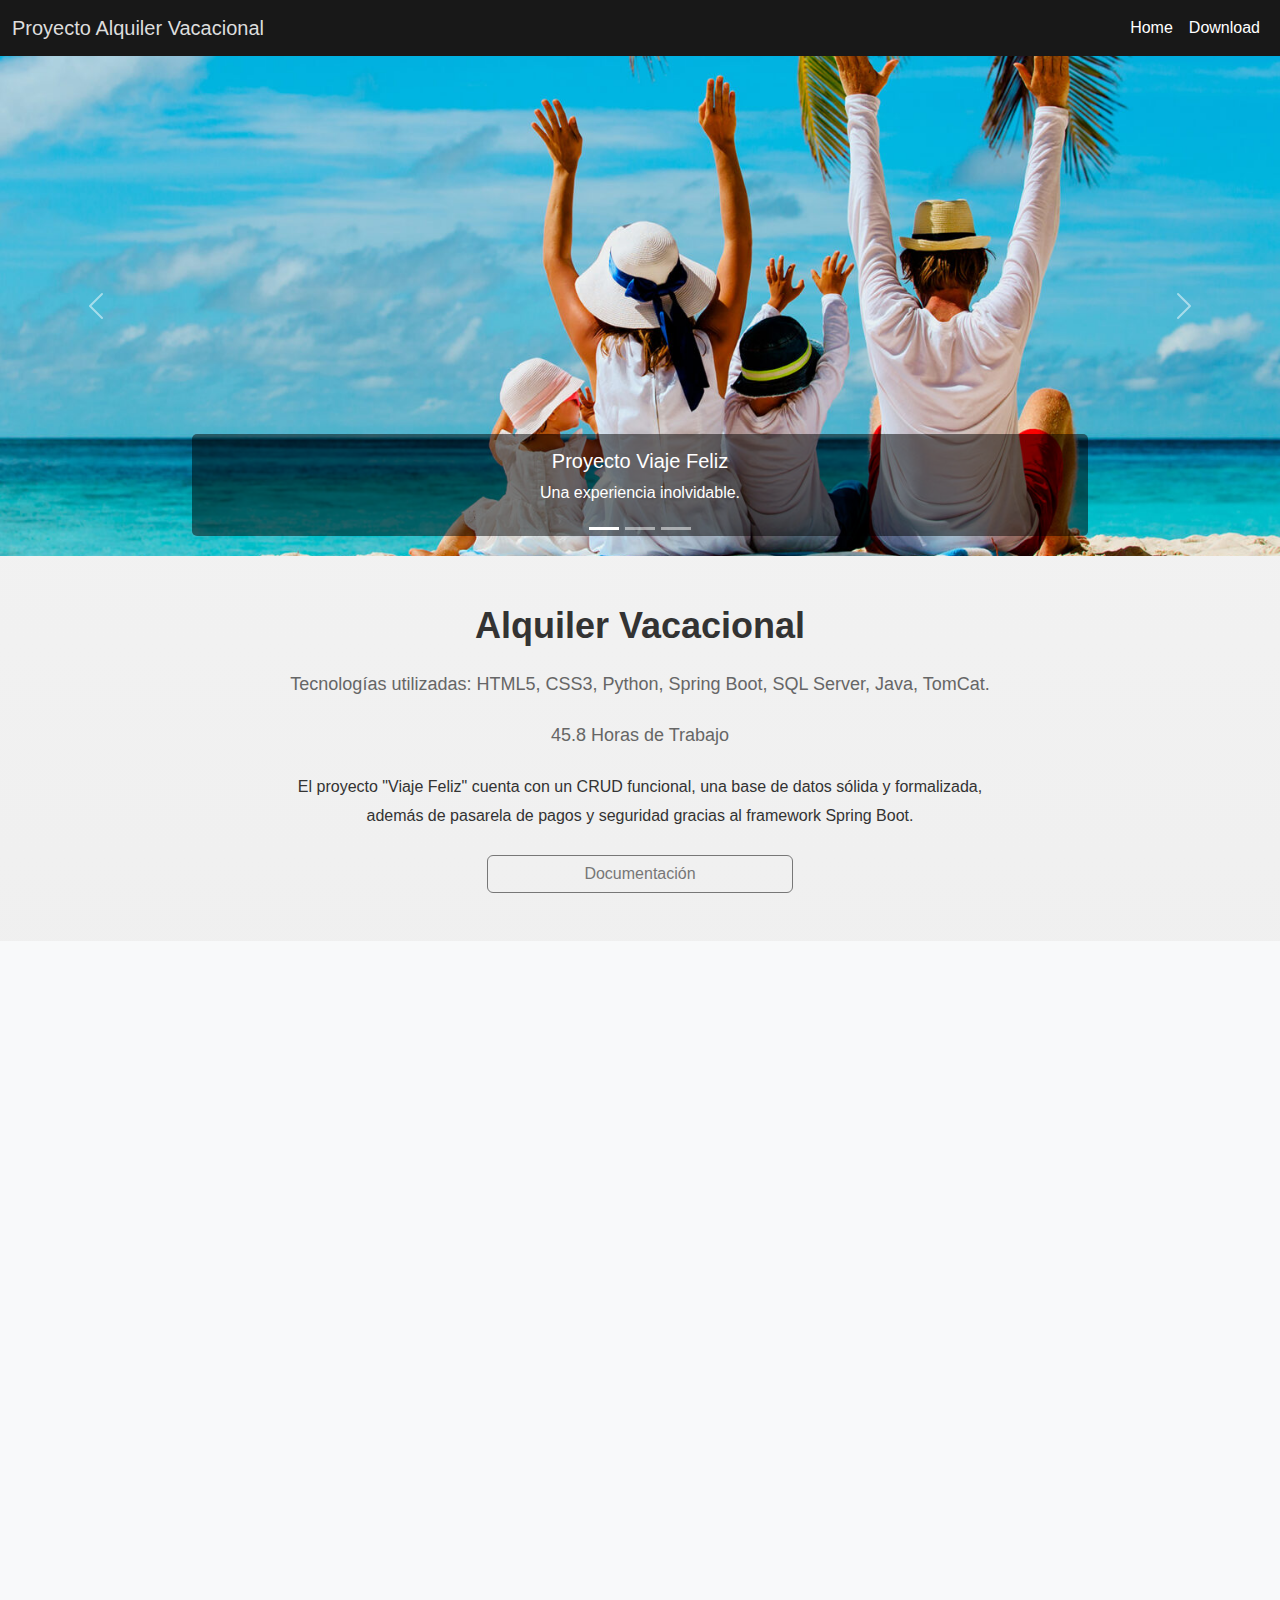
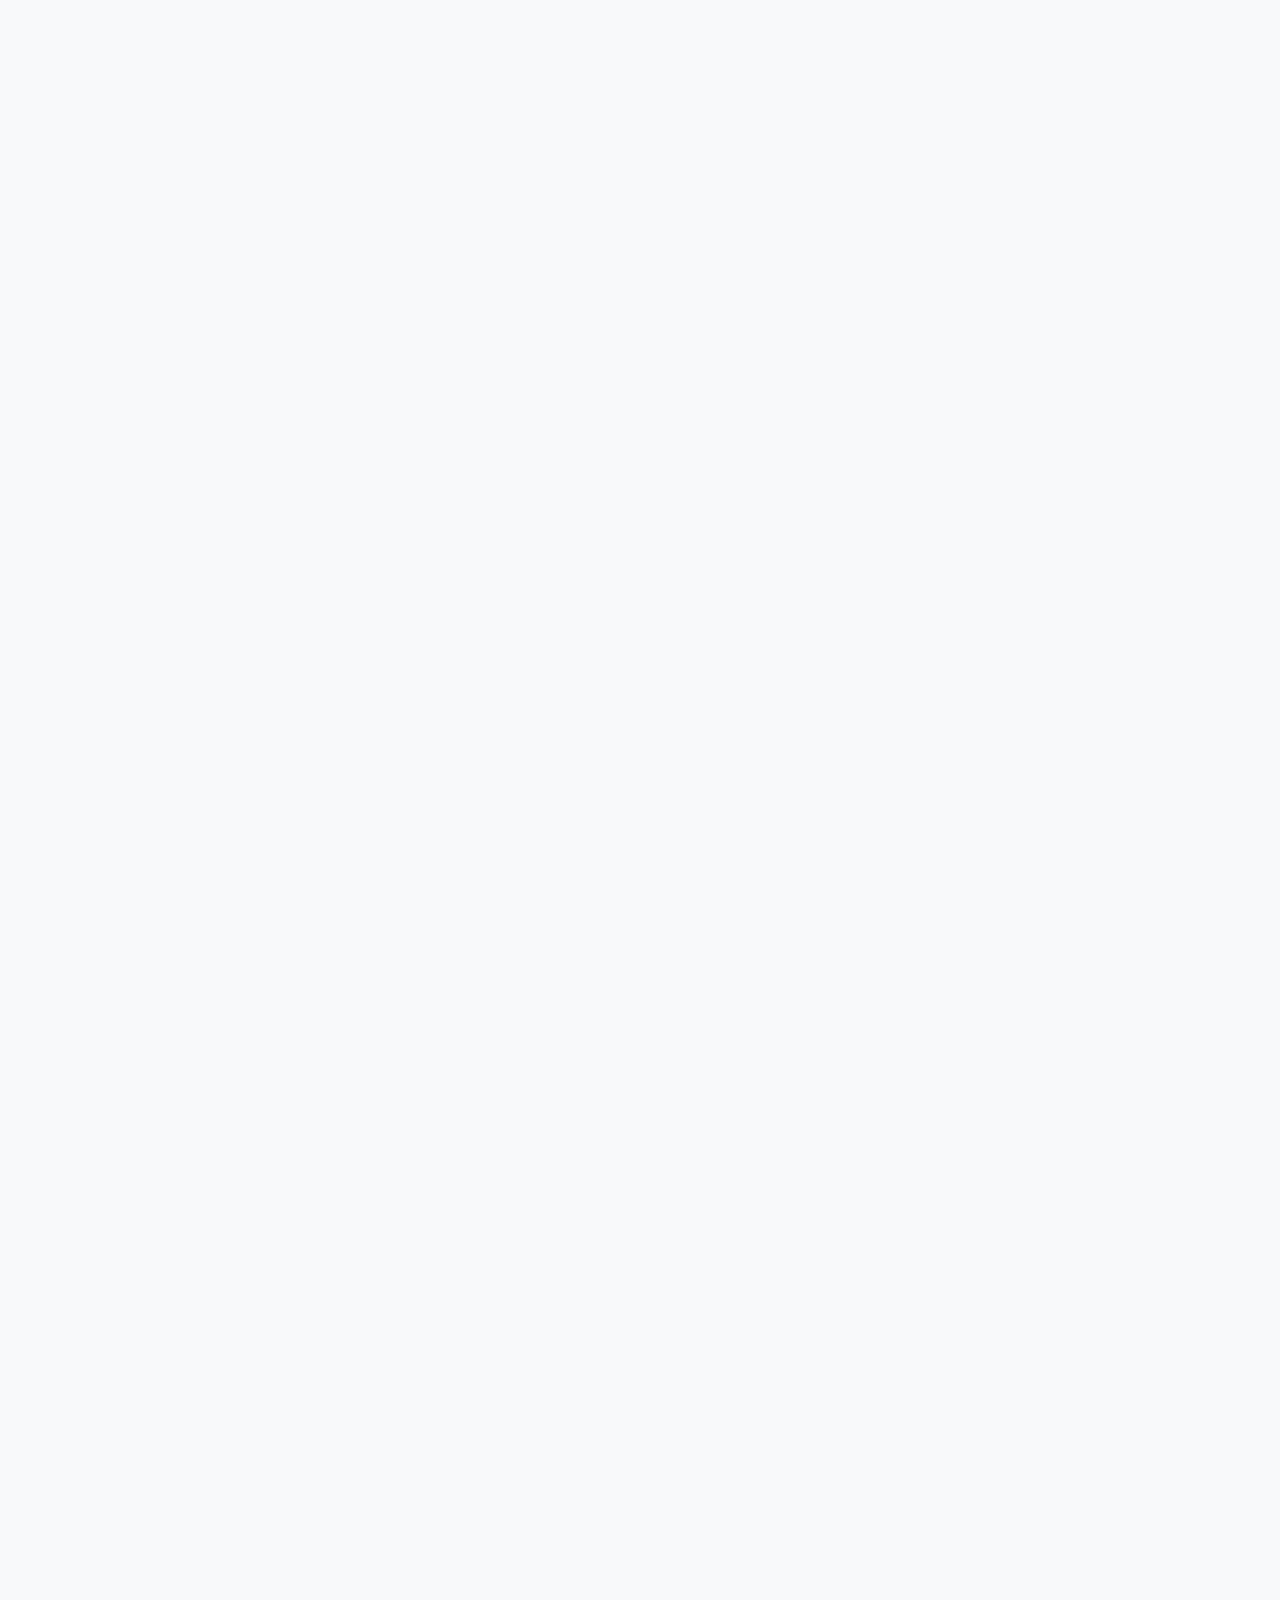
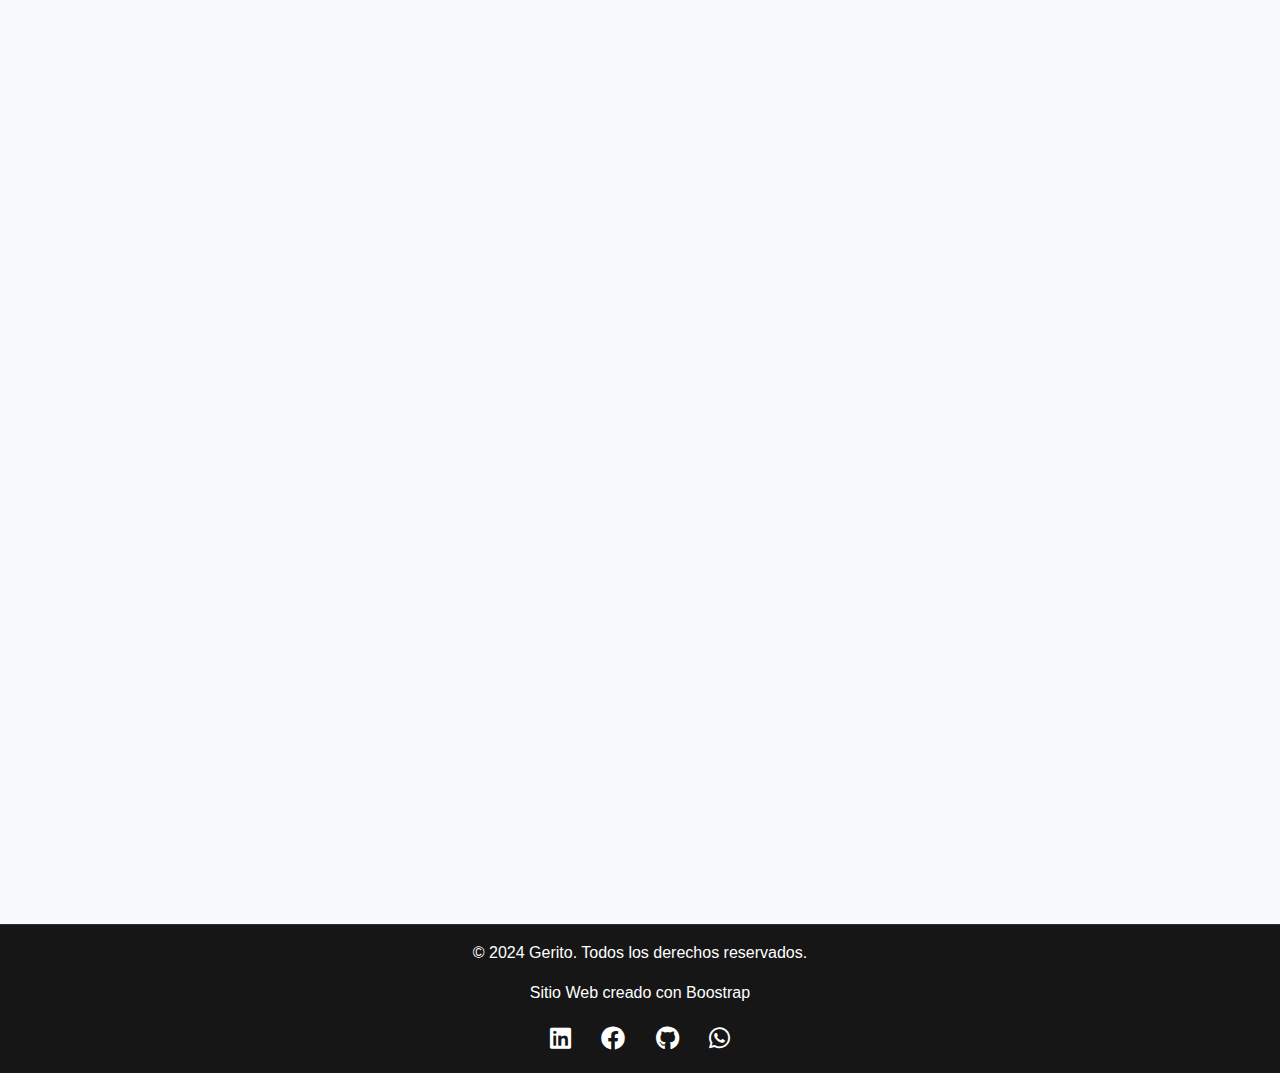
==== templates/proyecto.html @ 82debd4b "Actualziacion grande" ====
<!DOCTYPE html>
<html lang="es">
<head>
    <meta charset="UTF-8">
    <meta name="viewport" content="width=device-width, initial-scale=1.0">
    <title>Descripción del Proyecto</title>
    <link rel="icon" href="img_templates/icono.png" type="image/x-icon">
    <!-- Bootstrap CSS -->
    <link href="https://cdnjs.cloudflare.com/ajax/libs/font-awesome/6.0.0-beta3/css/all.min.css" rel="stylesheet">
    <link href="https://cdn.jsdelivr.net/npm/bootstrap@5.3.3/dist/css/bootstrap.min.css" rel="stylesheet">
    <link rel="stylesheet" href="css_templates/styles_proyectos.css">
</head>
<body class="d-flex flex-column min-vh-100">

    <!-- Navegador de los templates -->
    <nav class="navbar navbar-expand-lg">
        <div class="container-fluid">
            <a class="navbar-brand" href="#carouselExample">Proyecto Alquiler Vacacional</a>
            <button class="navbar-toggler" type="button" data-bs-toggle="collapse" data-bs-target="#navbarNav" aria-controls="navbarNav" aria-expanded="false" aria-label="Toggle navigation">
                <span class="navbar-toggler-icon"></span>
            </button>
            <div class="collapse navbar-collapse" id="navbarNav">
                <ul class="navbar-nav ms-auto">
                    <li class="nav-item">
                        <a class="nav-link active" aria-current="page" href="/GeritoRepo.github.io/">Home</a>
                    </li>
                    <li class="nav-item">
                        <a class="nav-link active" href="#Download">Download</a>
                    </li>
                </ul>
            </div>
        </div>
    </nav>

    <!-- Carrusel de Fotos -->
    <div id="carouselExample" class="carousel slide fade-in" data-bs-ride="carousel">
        <div class="carousel-indicators">
            <button type="button" data-bs-target="#carouselExample" data-bs-slide-to="0" class="active" aria-current="true" aria-label="Slide 1"></button>
            <button type="button" data-bs-target="#carouselExample" data-bs-slide-to="1" aria-label="Slide 2"></button>
            <button type="button" data-bs-target="#carouselExample" data-bs-slide-to="2" aria-label="Slide 3"></button>
        </div>
        <div class="carousel-inner">
            <div class="carousel-item active">
                <img src="img_templates/vacaciones-1536x863.jpg" class="d-block w-100" alt="Slide 1">
                <div class="carousel-caption d-none d-md-block">
                    <h5>Proyecto Viaje Feliz</h5>
                    <p>Una experiencia inolvidable.</p>
                </div>
            </div>
            <div class="carousel-item">
                <img src="img_templates/vacaiones.jpg" class="d-block w-100" alt="Slide 2">
                <div class="carousel-caption d-none d-md-block">
                    <h5>Alquiler Vacacional</h5>
                    <p>Disfruta de tus vacaciones en el mejor lugar.</p>
                </div>
            </div>
            <div class="carousel-item">
                <img src="img_templates/casa.jpg" class="d-block w-100" alt="Slide 3">
                <div class="carousel-caption d-none d-md-block">
                    <h5>Tecnología de Vanguardia</h5>
                    <p>Implementamos las mejores tecnologías para tu comodidad.</p>
                </div>
            </div>
        </div>
        <button class="carousel-control-prev" type="button" data-bs-target="#carouselExample" data-bs-slide="prev">
            <span class="carousel-control-prev-icon" aria-hidden="true"></span>
            <span class="visually-hidden">Previous</span>
        </button>
        <button class="carousel-control-next" type="button" data-bs-target="#carouselExample" data-bs-slide="next">
            <span class="carousel-control-next-icon" aria-hidden="true"></span>
            <span class="visually-hidden">Next</span>
        </button>
    </div>

    <!-- Contenido del Proyecto -->
    <section id="project" class="project-section py-5">
        <div class="container">
            <div class="row">
                <div class="col-lg-8 mx-auto text-center">
                    <h2 class="section-heading project-title mb-4">Alquiler Vacacional</h2>
                    <p class="project-info mb-4">Tecnologías utilizadas: HTML5, CSS3, Python, Spring Boot, SQL Server, Java, TomCat.</p>
                    <p class="project-info mb-4">45.8 Horas de Trabajo</p>
                    <p class="project-description mb-4">El proyecto "Viaje Feliz" cuenta con un CRUD funcional, una base de datos sólida y formalizada, además de pasarela de pagos y seguridad gracias al framework Spring Boot.</p>
                    
                    <div class="vstack gap-2 col-md-5 mx-auto">
                        <a id="Download" href="documentacion.pdf" class="btn btn-outline-secondary">Documentación</a> 
                    </div>
                </div>
            </div>
        </div>
    </section>
<!-- Sección CRUD -->
<section id="crud" class="crud-section py-5 bg-light">
    <div class="container">
        <h2 class="text-center mb-2 fade-in">Vista Administrador - CRUD</h2>
        <div class="row row-cols-1 row-cols-md-2 g-2 fade-in">
            <div class="col">
                <div class="card h-100">
                    <img src="img_templates/vista-admin.png" class="card-img-top" alt="CRUD Image 1">
                    <div class="card-body">
                        <h5 class="card-title">CRUD - Administración de Ventas</h5>
                        <p class="card-text">Panel para la administración de las ventas realizadas por los usuarios.</p>
                    </div>
                </div>
            </div>
            <div class="col">
                <div class="card h-100">
                    <img src="img_templates/usuarios.png" class="card-img-top" alt="CRUD Image 2">
                    <div class="card-body">
                        <h5 class="card-title">CRUD - Registro de Usuarios</h5>
                        <p class="card-text">Pantalla de registro de usuarios con validaciones completas.</p>
                    </div>
                </div>
            </div>
            <div class="col">
                <div class="card h-100">
                    <img src="img_templates/editar-usuario.png" class="card-img-top" alt="CRUD Image 3">
                    <div class="card-body">
                        <h5 class="card-title">CRUD - Gestión de Productos</h5>
                        <p class="card-text">Interfaz para la gestión completa de productos en el sistema.</p>
                    </div>
                </div>
            </div>
            <div class="col">
                <div class="card h-100">
                    <img src="img_templates/gestion-reserva.png" class="card-img-top" alt="CRUD Image 4">
                    <div class="card-body">
                        <h5 class="card-title">CRUD - Administración de Ventas</h5>
                        <p class="card-text">Panel para la administración de las ventas realizadas por los usuarios.</p>
                    </div>
                </div>
            </div>
            <div class="col">
                <div class="card h-100">
                    <img src="img_templates/reserva-editar.png" class="card-img-top" alt="CRUD Image 5">
                    <div class="card-body">
                        <h5 class="card-title">CRUD - Administración de Ventas</h5>
                        <p class="card-text">Panel para la administración de las ventas realizadas por los usuarios.</p>
                    </div>
                </div>
            </div>
            <div class="col">
                <div class="card h-100">
                    <img src="img_templates/gestion-propiedades.png" class="card-img-top" alt="CRUD Image 6">
                    <div class="card-body">
                        <h5 class="card-title">CRUD - Administración de Ventas</h5>
                        <p class="card-text">Panel para la administración de las ventas realizadas por los usuarios.</p>
                    </div>
                </div>
            </div>
            <div class="col">
                <div class="card h-100">
                    <img src="img_templates/editar-propiedad.png" class="card-img-top" alt="CRUD Image 7">
                    <div class="card-body">
                        <h5 class="card-title">CRUD - Administración de Ventas</h5>
                        <p class="card-text">Panel para la administración de las ventas realizadas por los usuarios.</p>
                    </div>
                </div>
            </div>
            <div class="col">
                <div class="card h-100">
                    <img src="img_templates/añadir-propiedad.png" class="card-img-top" alt="CRUD Image 8">
                    <div class="card-body">
                        <h5 class="card-title">CRUD - Administración de Ventas</h5>
                        <p class="card-text">Panel para la administración de las ventas realizadas por los usuarios.</p>
                    </div>
                </div>
            </div>
        </div>
    </div>
</section>
<!-- Sección CRUD -->
<section id="crud" class="crud-section py-5 bg-light">
    <div class="container">
        <h2 class="text-center mb-2 fade-in">Vista Cliente - Usuario</h2>
        <div class="row row-cols-1 row-cols-md-2 g-2 fade-in">
            <div class="col">
                <div class="card h-100">
                    <img src="img_templates/vista-usuario.png" class="card-img-top" alt="CRUD Image 1">
                    <div class="card-body">
                        <h5 class="card-title">CRUD - Administración de Ventas</h5>
                        <p class="card-text">Panel para la administración de las ventas realizadas por los usuarios.</p>
                    </div>
                </div>
            </div>
            <div class="col">
                <div class="card h-100">
                    <img src="img_templates/reserva-usuario.png" class="card-img-top" alt="CRUD Image 2">
                    <div class="card-body">
                        <h5 class="card-title">CRUD - Registro de Usuarios</h5>
                        <p class="card-text">Pantalla de registro de usuarios con validaciones completas.</p>
                    </div>
                </div>
            </div>
            <div class="col">
                <div class="card h-100">
                    <img src="img_templates/pasarela.png" class="card-img-top" alt="CRUD Image 3">
                    <div class="card-body">
                        <h5 class="card-title">CRUD - Gestión de Productos</h5>
                        <p class="card-text">Interfaz para la gestión completa de productos en el sistema.</p>
                    </div>
                </div>
            </div>
            <div class="col">
                <div class="card h-100">
                    <img src="img_templates/usuario-reserva.png" class="card-img-top" alt="CRUD Image 4">
                    <div class="card-body">
                        <h5 class="card-title">CRUD - Administración de Ventas</h5>
                        <p class="card-text">Panel para la administración de las ventas realizadas por los usuarios.</p>
                    </div>
                </div>
            </div>
            
        </div>
    </div>
</section>
    <!-- Sección SQL --><section id="sql" class="sql-section py-5 bg-light">
    <div class="container">
        <h2 class="text-center mb-4 fade-in">Base de Datos SQL</h2>
        <div class="row row-cols-1 row-cols-md-2 g-4 fade-in">
            <div class="col">
                <div class="card h-100">
                    <img src="img_templates/bd.png" class="card-img-top" alt="SQL Image 1">
                    <div class="card card-body mt-3">
                        <h5 class="card-title">Base de Datos SQL - Mdelo Relacional Normalizado</h5>
                        
                    </div>
                </div>
            </div>
            <div class="col">
                <div class="card h-100">
                    <img src="img_templates/weork.png" class="card-img-top" alt="SQL Image 2">
                    <div class="card card-body mt-3">
                        <h5 class="card-title">Base de Datos SQL - Tablas SQL Workbench</h5>
                       
                    </div>
                </div>
            </div>
        </div>
    </div>
</section>


    <!-- Footer -->
    <footer class="footer mt-auto py-3">
        <div class="container">
            <p>&copy; 2024 Gerito. Todos los derechos reservados.</p>
            <p>Sitio Web creado con Boostrap</p>
            <div class="social-links mt-3">
                <a href="https://www.linkedin.com/in/geronimo-alarcon-garcia-09b871312/" class="text-white me-3"><i class="fab fa-linkedin"></i></a>
                <a href="https://www.facebook.com/profile.php?id=100077041965141" class="text-white me-3"><i class="fab fa-facebook"></i></a>
                <a href="https://github.com/GeritoJavita" class="text-white me-3"><i class="fab fa-github"></i></a>
                <a href="https://wa.me/+573136552604" class="text-white"><i class="fab fa-whatsapp"></i></a>
            </div>
        </div>
    </footer>
    <script src="scripts/script.js"></script>
    <!-- Bootstrap JS y Popper.js (requerido para los componentes de Bootstrap) -->
    <script src="https://cdn.jsdelivr.net/npm/bootstrap@5.3.3/dist/js/bootstrap.bundle.min.js" integrity="sha384-YvpcrYf0tY3lHB60NNkmXc5s9fDVZLESaAA55NDzOxhy9GkcIdslK1eN7N6jIeHz" crossorigin="anonymous"></script>
</body>
</html>
---- templates/css_templates/styles_proyectos.css ----
body {
    font-family: 'Arial', sans-serif;
    background: linear-gradient(180deg, #f4f4f4, #e0e0e0);
    margin: 0;
    padding: 0;
    color: #333;
}

.navbar, .footer {
    background-color: rgba(0, 0, 0, 0.9); /* negro con menos transparencia */
    color: #fff;
}

.navbar-brand {
    color: #ddd;
}

.navbar-nav .nav-link {
    color: rgba(255, 255, 255, 0.7); /* blanco con transparencia */
}

.navbar-nav .nav-link.active,
.navbar-nav .nav-link:hover {
    color: #fff;
}

.carousel-inner img {
    object-fit: cover;
    height: 500px; /* ajusta la altura del carrusel */
}

.fade-in {
    opacity: 0;
    transform: translateY(20px);
    transition: opacity 0.5s ease, transform 0.5s ease;
}

.fade-in.active {
    opacity: 1;
    transform: translateY(0);
}

.section {
    height: 100vh;
    display: flex;
    align-items: center;
    justify-content: center;
}

.carousel-caption {
    background-color: rgba(0, 0, 0, 0.5); /* negro con transparencia */
    padding: 15px;
    border-radius: 5px;
}

.project-section {
    padding-top: 80px; /* Ajuste para espacio del navbar */
    flex: 1; /* Ocupa todo el espacio disponible */
}

.project-title {
    font-size: 36px;
    font-weight: bold;
    color: #333;
}

.project-info {
    font-size: 18px;
    color: #666;
}

.project-description {
    font-size: 16px;
    line-height: 1.8;
}
/* Asegura que las imágenes dentro de las tarjetas tengan el mismo tamaño */
.card-img-top {
    width: 100%;
    height: 300px; /* Ajusta la altura según tus necesidades */
    object-fit: cover; /* Mantiene la proporción y cubre el contenedor */
}

.btn-primary {
    background-color: rgba(119, 119, 119, 0.9); /* gris medio con transparencia */
    border-color: rgba(119, 119, 119, 0.9);
    transition: background-color 0.3s, border-color 0.3s;
}

.btn-primary:hover {
    background-color: rgba(119, 119, 119, 1); /* gris medio sólido */
    border-color: rgba(119, 119, 119, 1);
}

.footer {
    text-align: center;
    padding: 20px 0;
    margin-top: auto;
    border-top: 1px solid rgba(255, 255, 255, 0.1);
}

.social-links a {
    color: #fff;
    font-size: 24px;
    margin: 0 10px;
    transition: color 0.3s;
}

.social-links a:hover {
    color: #ccc; /* gris claro al pasar el cursor */
}

.card-title {
    color: #555;
}

.card-text {
    color: #777;
}

.card {
    border: none;
    box-shadow: 0 4px 8px rgba(0, 0, 0, 0.1);
    transition: transform 0.3s ease, max-height 0.3s ease;
    overflow: hidden;
    max-height: 400px; /* altura cerrada */
}

.card.expanded {
    transform: scale(1.05);
    max-height: 800px; /* altura expandida */
}

.btn-outline-secondary {
    color: #777;
    border-color: #777;
    transition: color 0.3s, border-color 0.3s;
}

.btn-outline-secondary:hover {
    color: #555;
    border-color: #555;
}
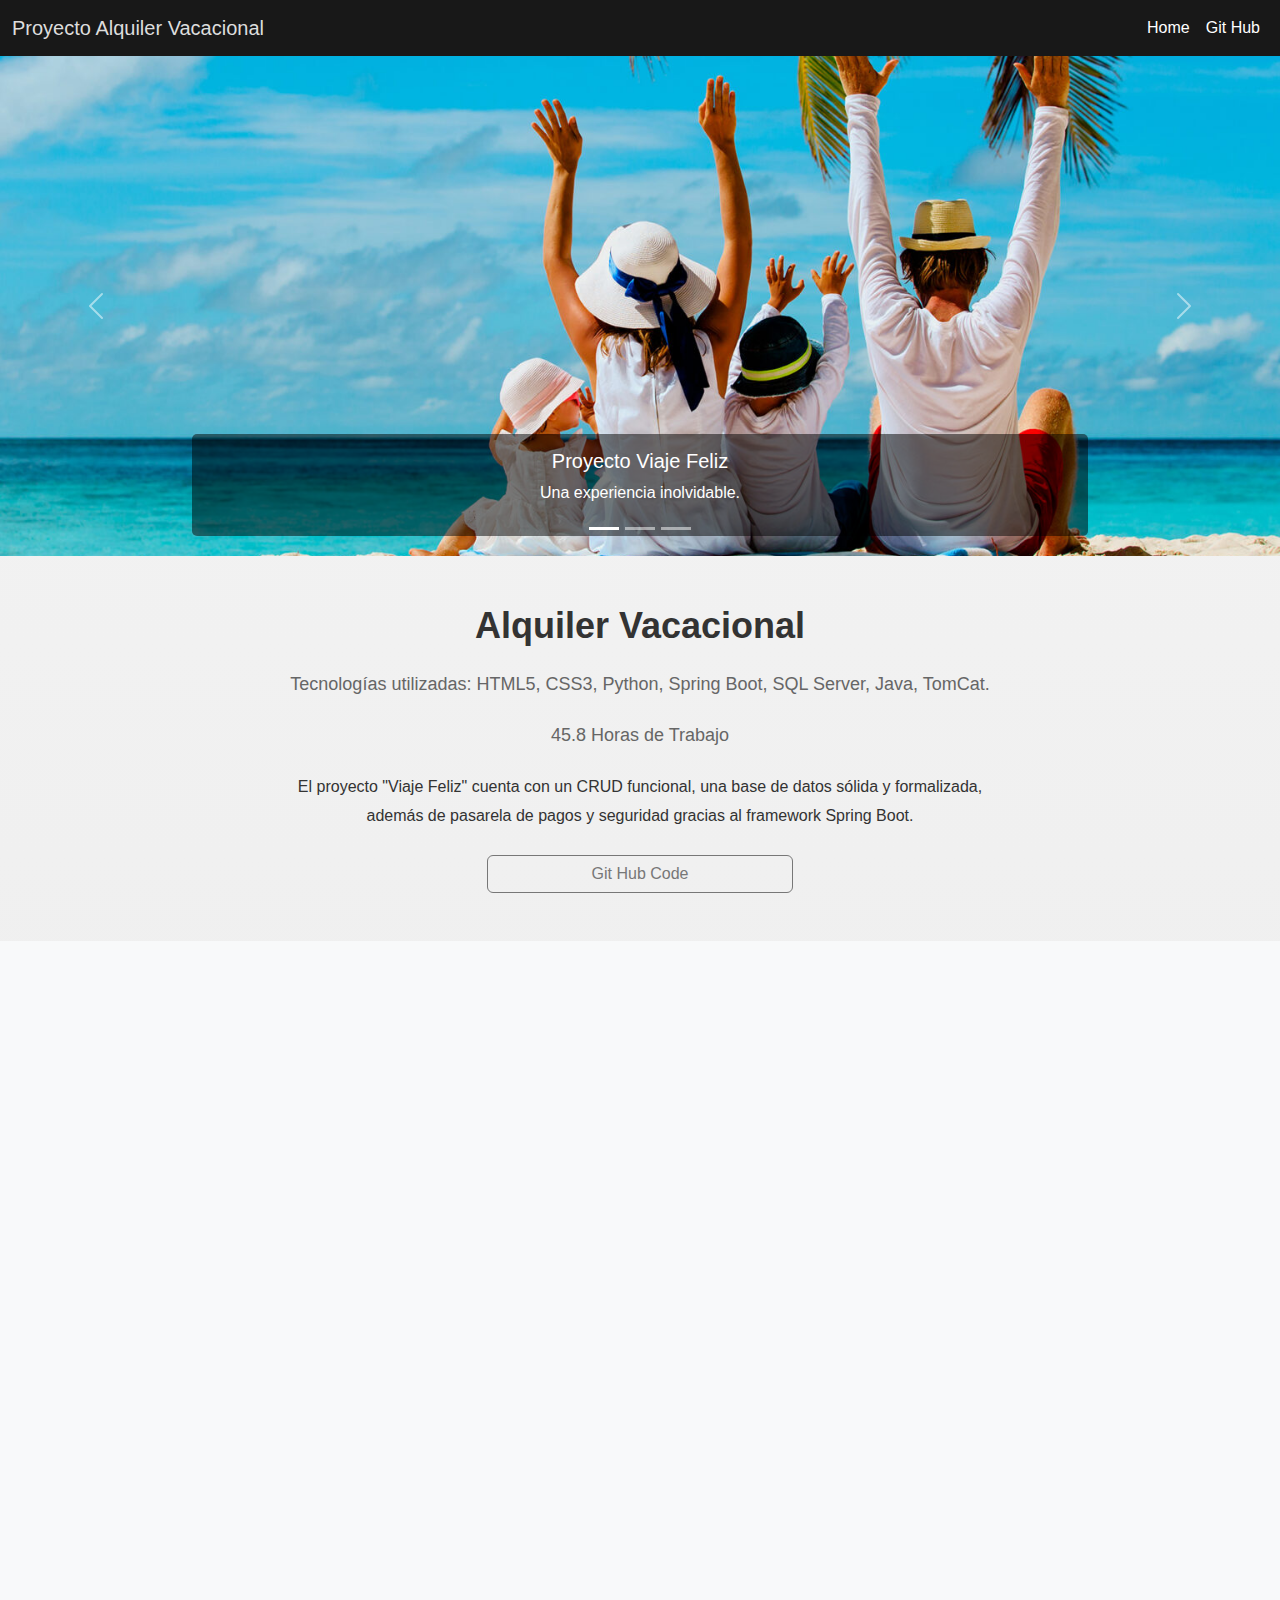
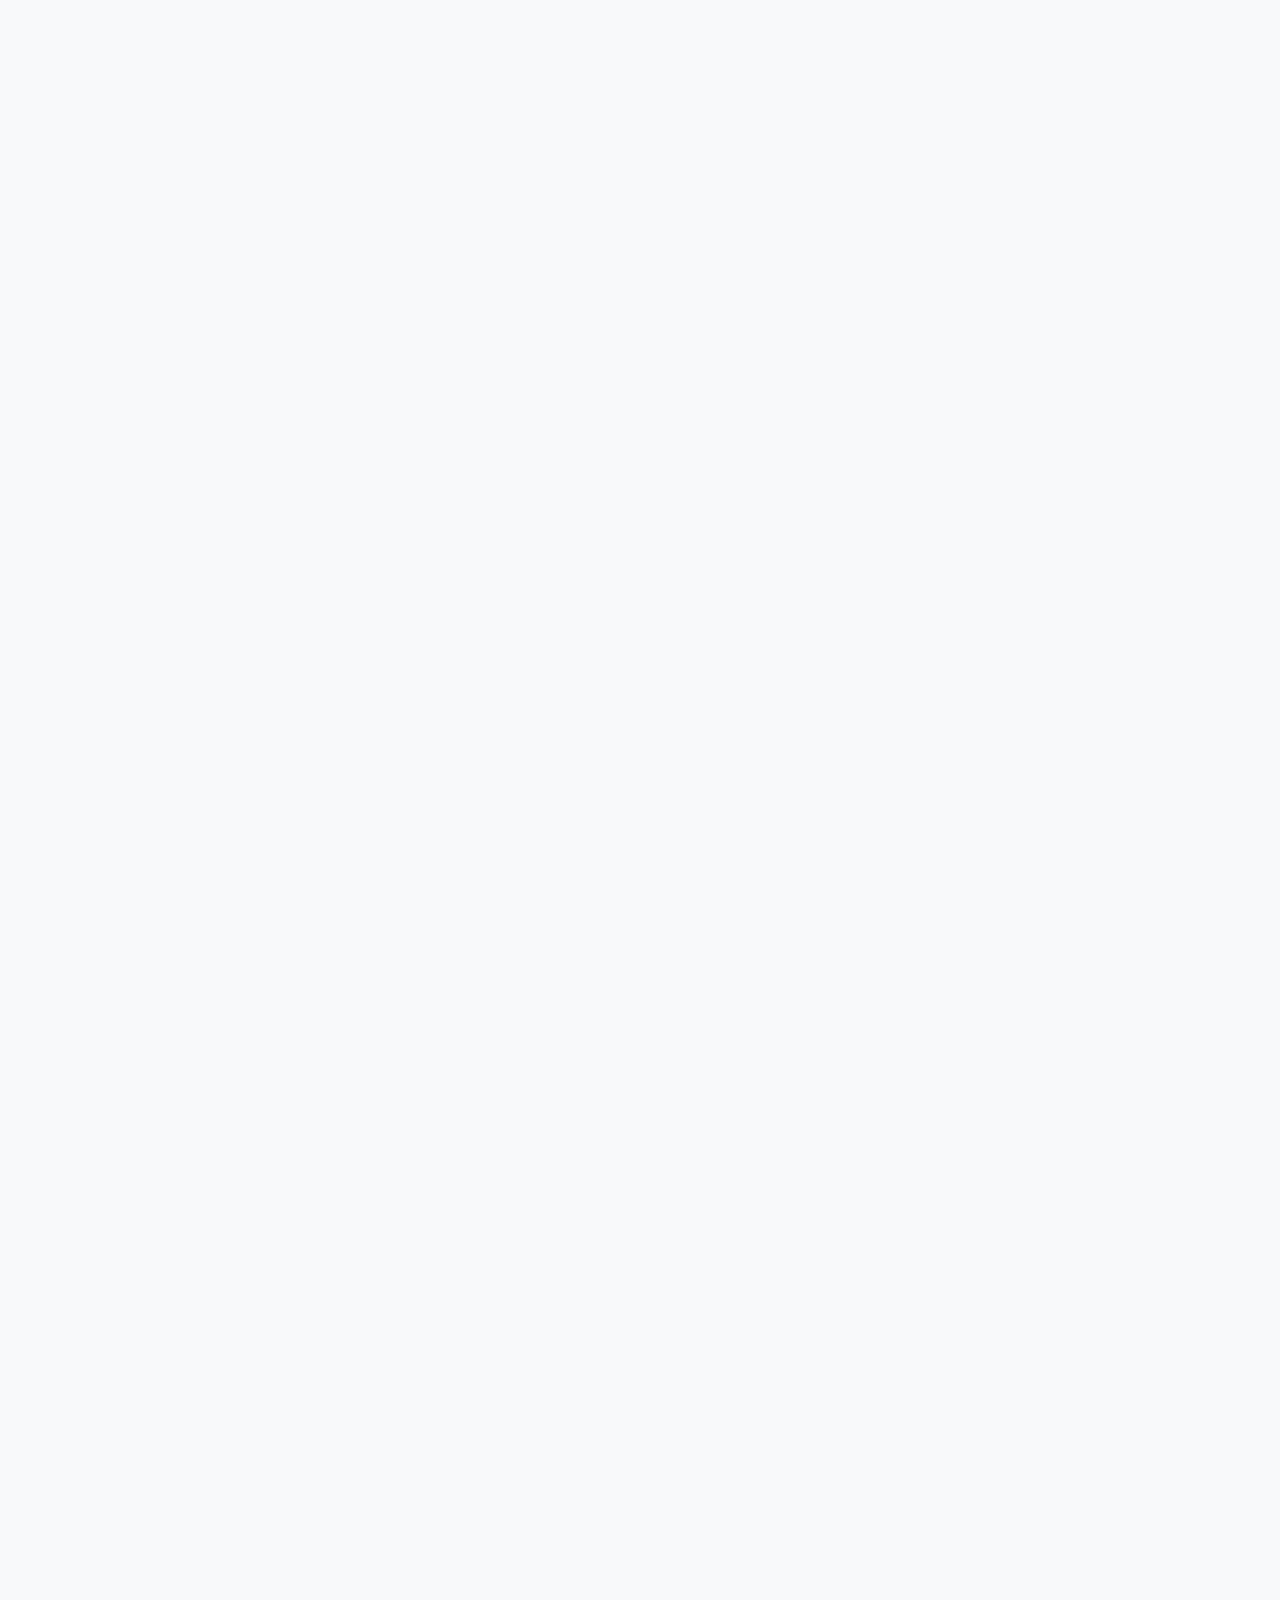
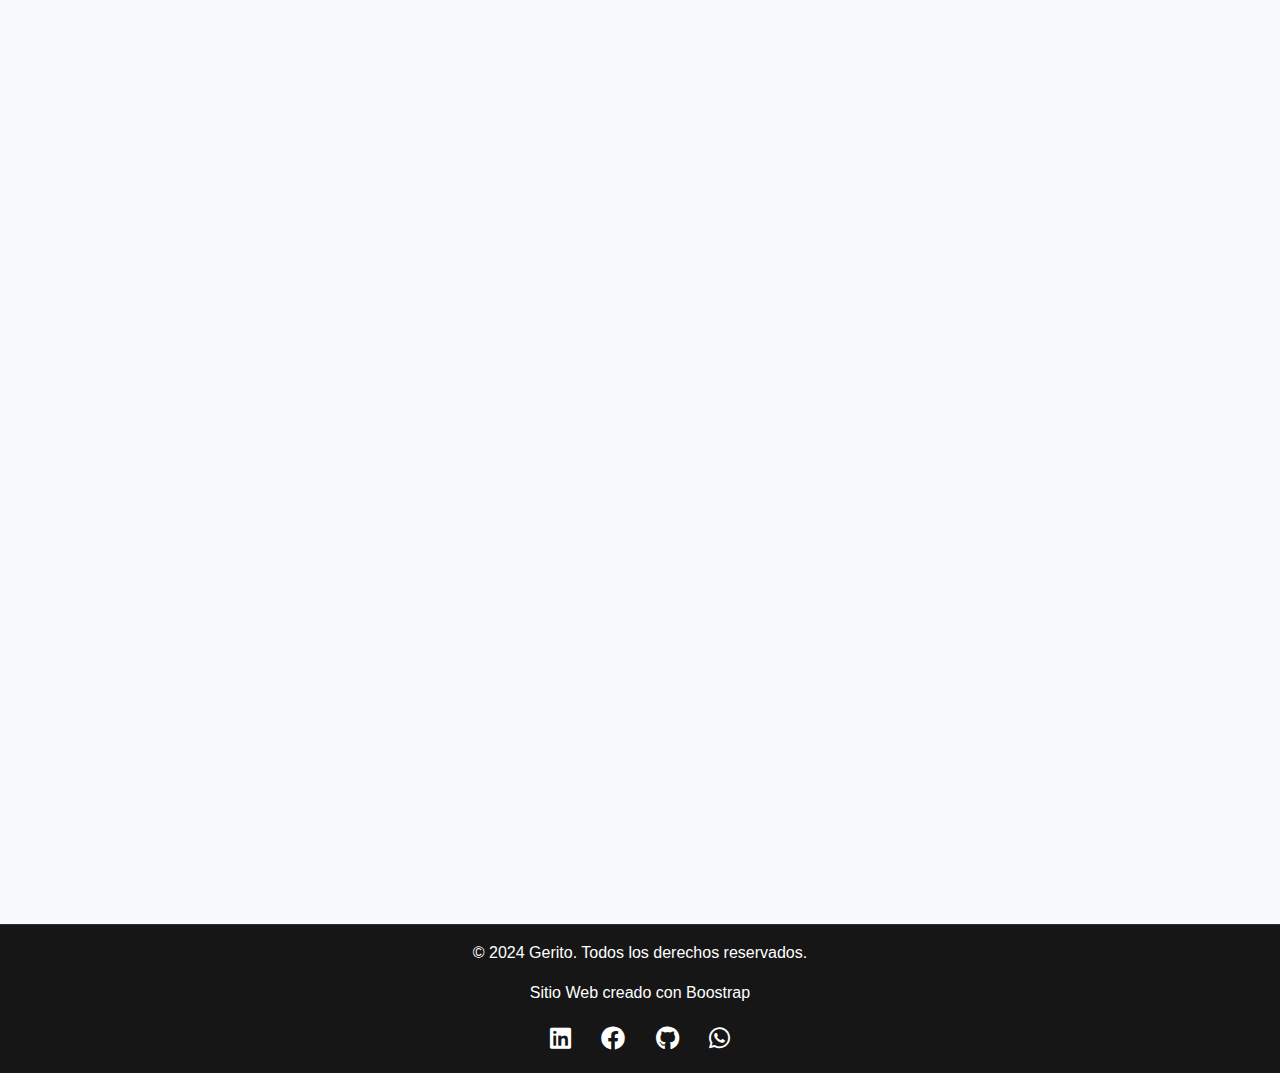
==== commit 901a047d: "Actualziacion grande" ====
--- a/templates/proyecto.html
+++ b/templates/proyecto.html
@@ -25,7 +25,7 @@
                         <a class="nav-link active" aria-current="page" href="/GeritoRepo.github.io/">Home</a>
                     </li>
                     <li class="nav-item">
-                        <a class="nav-link active" href="#Download">Download</a>
+                        <a class="nav-link active" href="#GitHub">Git Hub</a>
                     </li>
                 </ul>
             </div>
@@ -75,7 +75,7 @@
     <!-- Contenido del Proyecto -->
     <section id="project" class="project-section py-5">
         <div class="container">
-            <div class="row">
+            <div class="row" id="GitHub">
                 <div class="col-lg-8 mx-auto text-center">
                     <h2 class="section-heading project-title mb-4">Alquiler Vacacional</h2>
                     <p class="project-info mb-4">Tecnologías utilizadas: HTML5, CSS3, Python, Spring Boot, SQL Server, Java, TomCat.</p>
@@ -83,7 +83,7 @@
                     <p class="project-description mb-4">El proyecto "Viaje Feliz" cuenta con un CRUD funcional, una base de datos sólida y formalizada, además de pasarela de pagos y seguridad gracias al framework Spring Boot.</p>
                     
                     <div class="vstack gap-2 col-md-5 mx-auto">
-                        <a id="Download" href="documentacion.pdf" class="btn btn-outline-secondary">Documentación</a> 
+                        <a  href="https://github.com/porman193/proyecto-viaje-feliz" class="btn btn-outline-secondary">Git Hub Code</a> 
                     </div>
                 </div>
             </div>
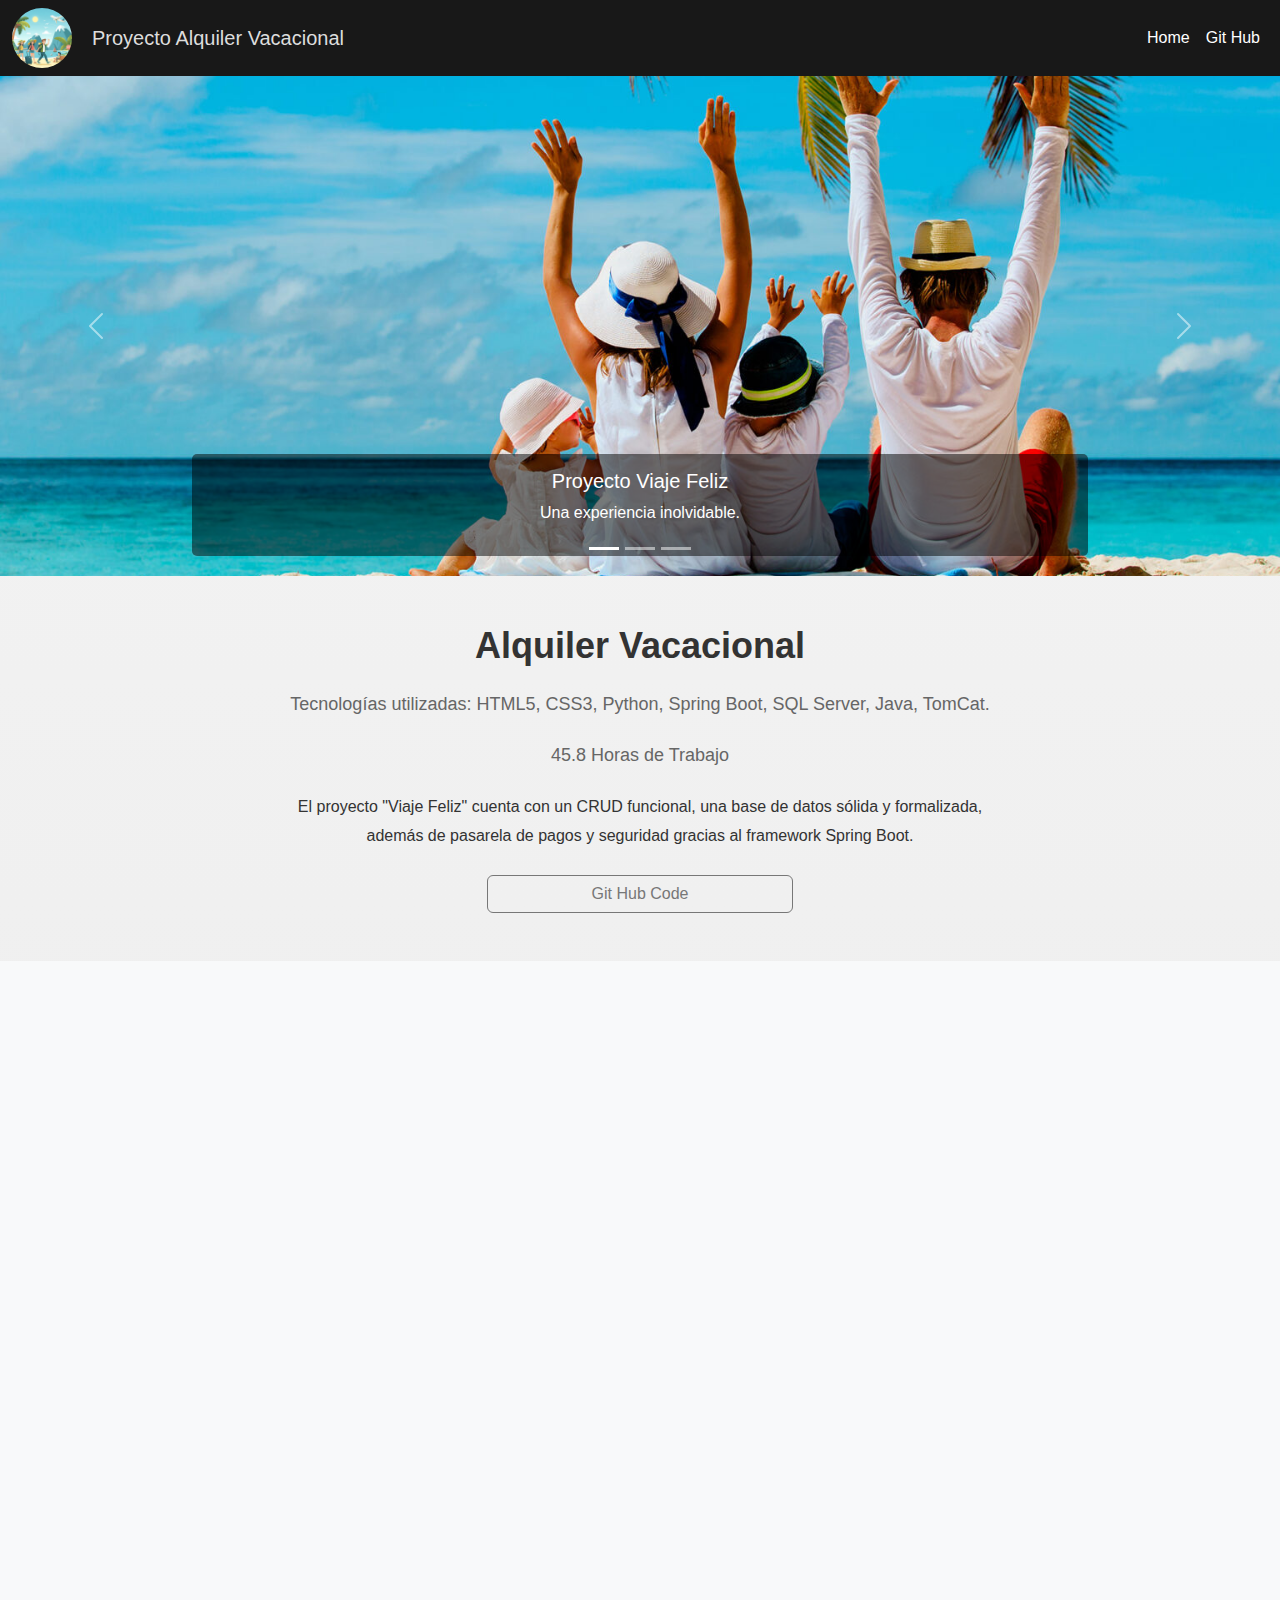
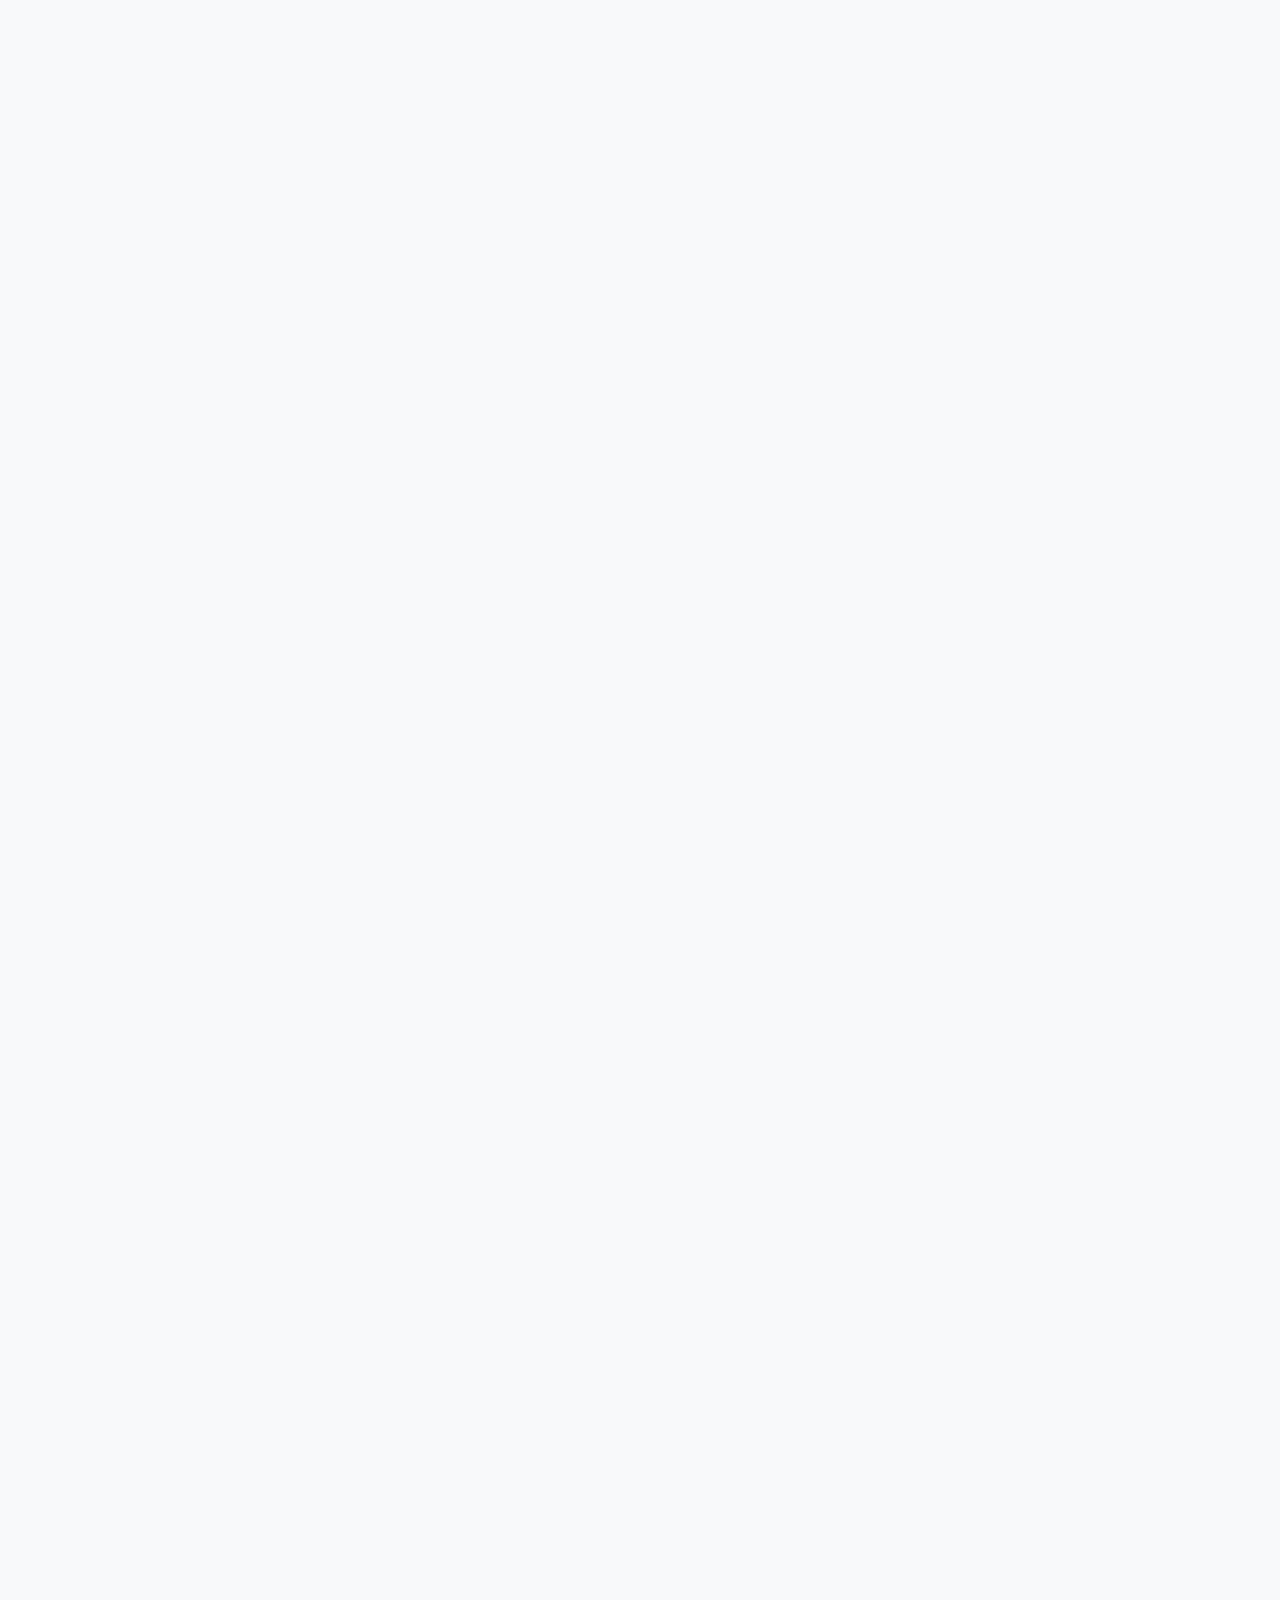
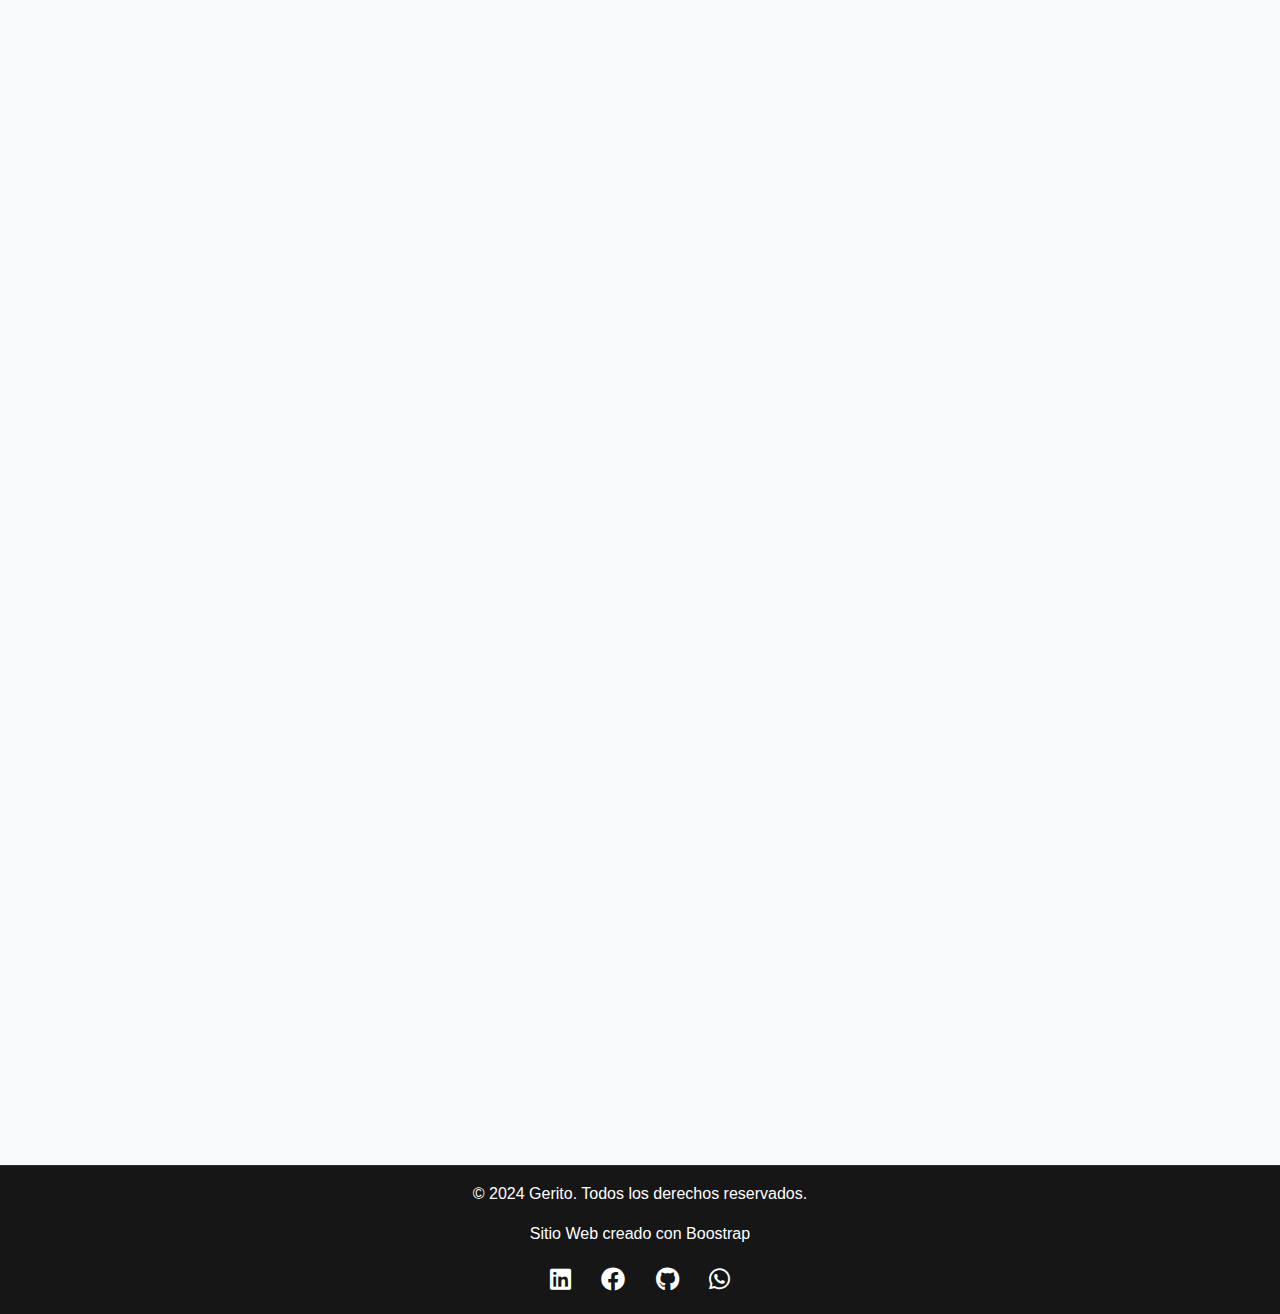
==== commit e6aaa668: "arreglando fuentes" ====
--- a/templates/proyecto.html
+++ b/templates/proyecto.html
@@ -15,7 +15,8 @@
     <!-- Navegador de los templates -->
     <nav class="navbar navbar-expand-lg">
         <div class="container-fluid">
-            <a class="navbar-brand" href="#carouselExample">Proyecto Alquiler Vacacional</a>
+            <img src="img_templates/about_img.jpeg" alt="Imagen de perfil" class="img-fluid rounded-circle header-img fade-in" style="max-width: 60px;">
+            <a class="navbar-brand" href="#carouselExample" >Proyecto Alquiler Vacacional</a>
             <button class="navbar-toggler" type="button" data-bs-toggle="collapse" data-bs-target="#navbarNav" aria-controls="navbarNav" aria-expanded="false" aria-label="Toggle navigation">
                 <span class="navbar-toggler-icon"></span>
             </button>
@@ -74,7 +75,7 @@
 
     <!-- Contenido del Proyecto -->
     <section id="project" class="project-section py-5">
-        <div class="container">
+        <div class="container fade-in">
             <div class="row" id="GitHub">
                 <div class="col-lg-8 mx-auto text-center">
                     <h2 class="section-heading project-title mb-4">Alquiler Vacacional</h2>
--- a/templates/css_templates/styles_proyectos.css
+++ b/templates/css_templates/styles_proyectos.css
@@ -1,10 +1,11 @@
 body {
-    font-family: 'Arial', sans-serif;
+    font-family: "Helvetica", sans-serif;
     background: linear-gradient(180deg, #f4f4f4, #e0e0e0);
     margin: 0;
     padding: 0;
     color: #333;
 }
+
 
 .navbar, .footer {
     background-color: rgba(0, 0, 0, 0.9); /* negro con menos transparencia */
@@ -13,8 +14,17 @@
 
 .navbar-brand {
     color: #ddd;
+    padding-left: 20px;
+    
 }
-
+h2.fade-in {
+    font-weight: bold;
+    color: #8d8989;
+    padding: 35px;
+    font-size: 35px;
+    text-align: center;
+    font-family: "Garamond", serif;
+}
 .navbar-nav .nav-link {
     color: rgba(255, 255, 255, 0.7); /* blanco con transparencia */
 }
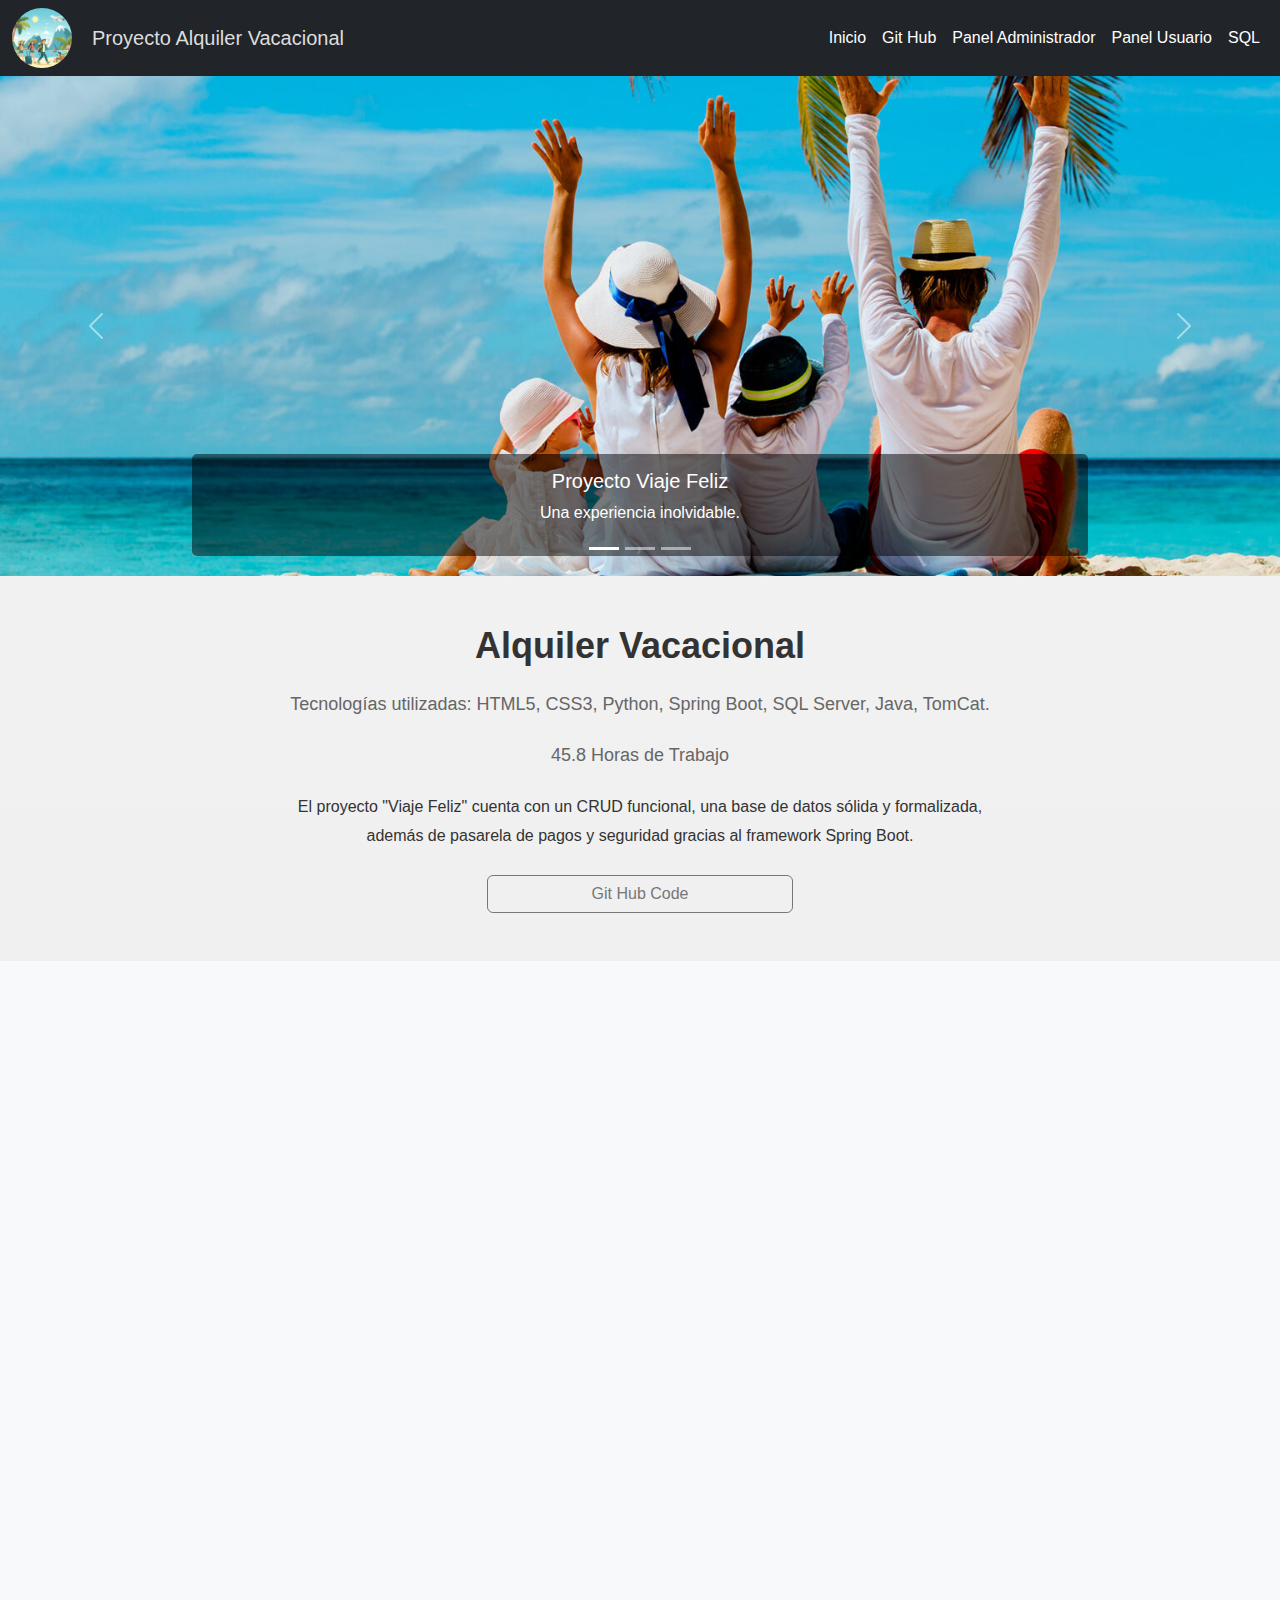
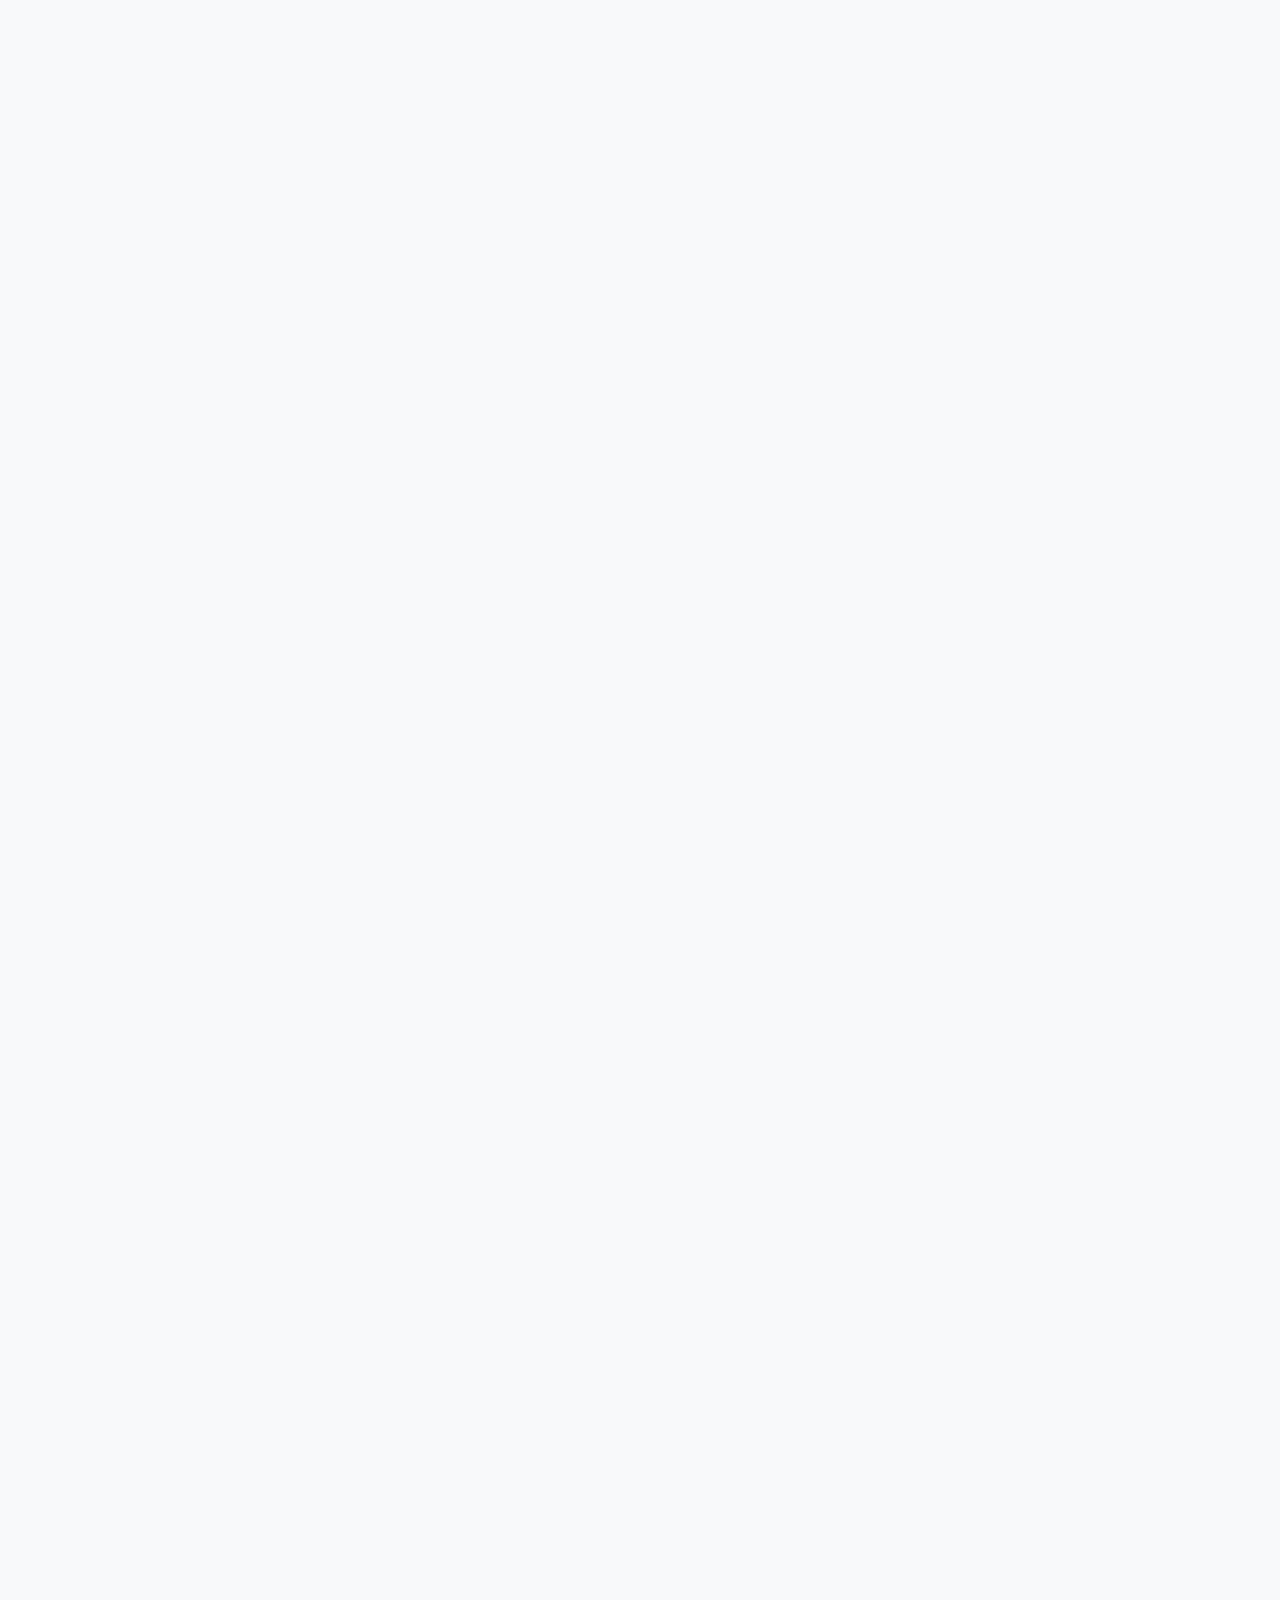
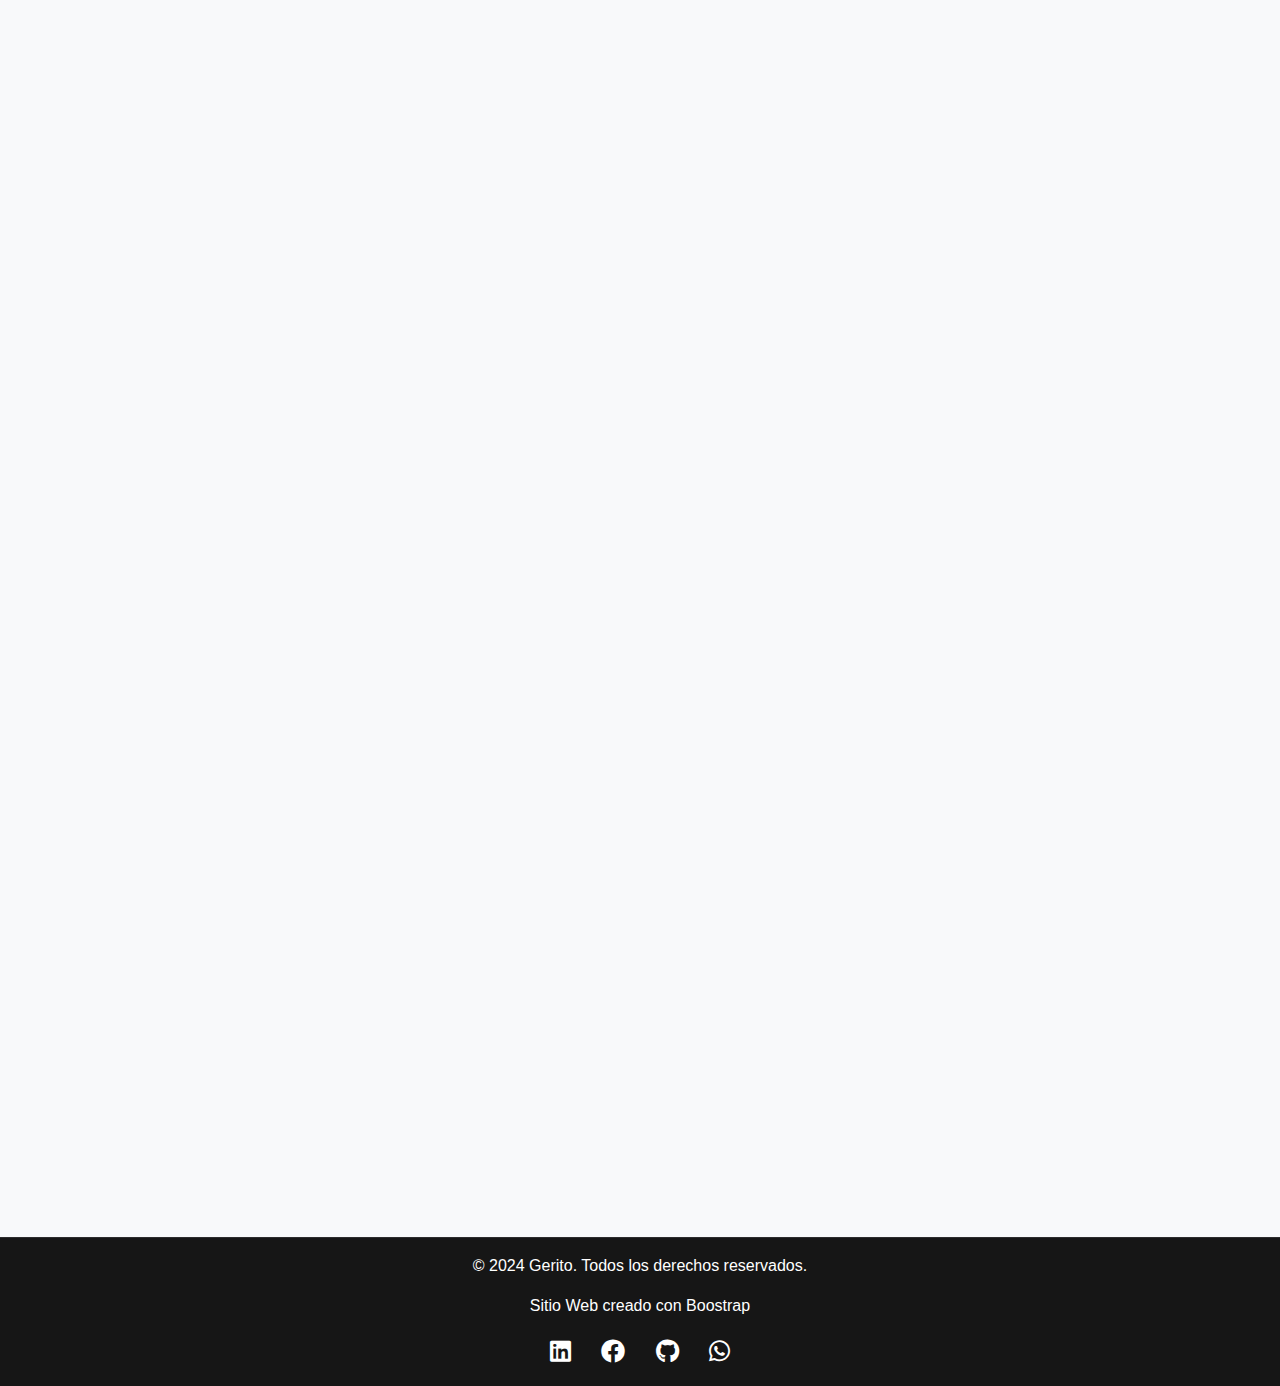
==== commit bab96a71: "Informacion" ====
--- a/templates/proyecto.html
+++ b/templates/proyecto.html
@@ -13,20 +13,29 @@
 <body class="d-flex flex-column min-vh-100">
 
     <!-- Navegador de los templates -->
-    <nav class="navbar navbar-expand-lg">
+    <nav class="navbar navbar-expand-lg navbar-dark bg-dark">
         <div class="container-fluid">
             <img src="img_templates/about_img.jpeg" alt="Imagen de perfil" class="img-fluid rounded-circle header-img fade-in" style="max-width: 60px;">
-            <a class="navbar-brand" href="#carouselExample" >Proyecto Alquiler Vacacional</a>
+            <a class="navbar-brand"  >Proyecto Alquiler Vacacional</a>
             <button class="navbar-toggler" type="button" data-bs-toggle="collapse" data-bs-target="#navbarNav" aria-controls="navbarNav" aria-expanded="false" aria-label="Toggle navigation">
                 <span class="navbar-toggler-icon"></span>
             </button>
             <div class="collapse navbar-collapse" id="navbarNav">
                 <ul class="navbar-nav ms-auto">
                     <li class="nav-item">
-                        <a class="nav-link active" aria-current="page" href="/GeritoRepo.github.io/">Home</a>
+                        <a class="nav-link active" aria-current="page" href="/GeritoRepo.github.io/">Inicio</a>
                     </li>
                     <li class="nav-item">
                         <a class="nav-link active" href="#GitHub">Git Hub</a>
+                    </li>
+                    <li class="nav-item">
+                        <a class="nav-link active" href="#Admin">Panel Administrador</a>
+                    </li>
+                    <li class="nav-item">
+                        <a class="nav-link active" href="#User">Panel Usuario</a>
+                    </li>
+                    <li class="nav-item">
+                        <a class="nav-link active" href="#Sql">SQL</a>
                     </li>
                 </ul>
             </div>
@@ -92,15 +101,15 @@
     </section>
 <!-- Sección CRUD -->
 <section id="crud" class="crud-section py-5 bg-light">
-    <div class="container">
+    <div class="container" id="Admin">
         <h2 class="text-center mb-2 fade-in">Vista Administrador - CRUD</h2>
         <div class="row row-cols-1 row-cols-md-2 g-2 fade-in">
             <div class="col">
                 <div class="card h-100">
                     <img src="img_templates/vista-admin.png" class="card-img-top" alt="CRUD Image 1">
                     <div class="card-body">
-                        <h5 class="card-title">CRUD - Administración de Ventas</h5>
-                        <p class="card-text">Panel para la administración de las ventas realizadas por los usuarios.</p>
+                        <h5 class="card-title">CRUD - Vista Panel Administrador</h5>
+                        <p class="card-text">La vista del administrador ademas de las gestiones de propiedaes, reserva y usuarios, tambien maneja un boton de Backup, donde guarda en tiempo real los datos.</p>
                     </div>
                 </div>
             </div>
@@ -108,8 +117,8 @@
                 <div class="card h-100">
                     <img src="img_templates/usuarios.png" class="card-img-top" alt="CRUD Image 2">
                     <div class="card-body">
-                        <h5 class="card-title">CRUD - Registro de Usuarios</h5>
-                        <p class="card-text">Pantalla de registro de usuarios con validaciones completas.</p>
+                        <h5 class="card-title">CRUD - Gestion Usuarios</h5>
+                        <p class="card-text">El panel administrativo permite ver todos los usuarios registrados en la base de datos, como tambien podra eliminarlos y editar los atirbutos que estos tengan.</p>
                     </div>
                 </div>
             </div>
@@ -117,8 +126,8 @@
                 <div class="card h-100">
                     <img src="img_templates/editar-usuario.png" class="card-img-top" alt="CRUD Image 3">
                     <div class="card-body">
-                        <h5 class="card-title">CRUD - Gestión de Productos</h5>
-                        <p class="card-text">Interfaz para la gestión completa de productos en el sistema.</p>
+                        <h5 class="card-title">CRUD - Editar Usuario</h5>
+                        <p class="card-text">El administrador podra editar los datos personales de un usuario registrado, no importa si es de personal o cliente</p>
                     </div>
                 </div>
             </div>
@@ -126,8 +135,8 @@
                 <div class="card h-100">
                     <img src="img_templates/gestion-reserva.png" class="card-img-top" alt="CRUD Image 4">
                     <div class="card-body">
-                        <h5 class="card-title">CRUD - Administración de Ventas</h5>
-                        <p class="card-text">Panel para la administración de las ventas realizadas por los usuarios.</p>
+                        <h5 class="card-title">CRUD - Gestion Reserva</h5>
+                        <p class="card-text">El panel del administrador tiene todo el acceso a la informacion de las reservas hechas por usuarios, como tambien podra ver reservas anteriores y sus calificaciones en la caja de comentarios.</p>
                     </div>
                 </div>
             </div>
@@ -135,8 +144,8 @@
                 <div class="card h-100">
                     <img src="img_templates/reserva-editar.png" class="card-img-top" alt="CRUD Image 5">
                     <div class="card-body">
-                        <h5 class="card-title">CRUD - Administración de Ventas</h5>
-                        <p class="card-text">Panel para la administración de las ventas realizadas por los usuarios.</p>
+                        <h5 class="card-title">CRUD - Editar Reservas</h5>
+                        <p class="card-text">El administrador podra editar las reservas en tiempo real, todo esto cuando llegue por peticion de un usuario, o cuando se cancela el servicio por incumplimiento de pago.</p>
                     </div>
                 </div>
             </div>
@@ -144,8 +153,8 @@
                 <div class="card h-100">
                     <img src="img_templates/gestion-propiedades.png" class="card-img-top" alt="CRUD Image 6">
                     <div class="card-body">
-                        <h5 class="card-title">CRUD - Administración de Ventas</h5>
-                        <p class="card-text">Panel para la administración de las ventas realizadas por los usuarios.</p>
+                        <h5 class="card-title">CRUD - Gestion Propiedad</h5>
+                        <p class="card-text">El panel del administrador tiene acceso a todos los datos registrados de las propiedades, asi como toda su informacion especifa, el podra eliminar, editar y añadir a la base de datos.</p>
                     </div>
                 </div>
             </div>
@@ -153,8 +162,8 @@
                 <div class="card h-100">
                     <img src="img_templates/editar-propiedad.png" class="card-img-top" alt="CRUD Image 7">
                     <div class="card-body">
-                        <h5 class="card-title">CRUD - Administración de Ventas</h5>
-                        <p class="card-text">Panel para la administración de las ventas realizadas por los usuarios.</p>
+                        <h5 class="card-title">CRUD - Editar Propiedad</h5>
+                        <p class="card-text">El administrador podra editar una propiedad en caso de que esta no este en stock, tenga algun mantenimiento o cambie el formato en el que se vende.</p>
                     </div>
                 </div>
             </div>
@@ -162,8 +171,8 @@
                 <div class="card h-100">
                     <img src="img_templates/añadir-propiedad.png" class="card-img-top" alt="CRUD Image 8">
                     <div class="card-body">
-                        <h5 class="card-title">CRUD - Administración de Ventas</h5>
-                        <p class="card-text">Panel para la administración de las ventas realizadas por los usuarios.</p>
+                        <h5 class="card-title">CRUD - Añadir Propiedad</h5>
+                        <p class="card-text">El administrador podra añadir una nueva propiedad con todas las caracteristicas especificas.</p>
                     </div>
                 </div>
             </div>
@@ -172,15 +181,15 @@
 </section>
 <!-- Sección CRUD -->
 <section id="crud" class="crud-section py-5 bg-light">
-    <div class="container">
+    <div class="container" id="User">
         <h2 class="text-center mb-2 fade-in">Vista Cliente - Usuario</h2>
         <div class="row row-cols-1 row-cols-md-2 g-2 fade-in">
             <div class="col">
                 <div class="card h-100">
                     <img src="img_templates/vista-usuario.png" class="card-img-top" alt="CRUD Image 1">
                     <div class="card-body">
-                        <h5 class="card-title">CRUD - Administración de Ventas</h5>
-                        <p class="card-text">Panel para la administración de las ventas realizadas por los usuarios.</p>
+                        <h5 class="card-title">Vista - Cliente</h5>
+                        <p class="card-text">Al iniciar Sesión, el cliente podra ver todos los destinos disponibles que brinda la empresa como tambien informacion de la empresa </p>
                     </div>
                 </div>
             </div>
@@ -188,8 +197,8 @@
                 <div class="card h-100">
                     <img src="img_templates/reserva-usuario.png" class="card-img-top" alt="CRUD Image 2">
                     <div class="card-body">
-                        <h5 class="card-title">CRUD - Registro de Usuarios</h5>
-                        <p class="card-text">Pantalla de registro de usuarios con validaciones completas.</p>
+                        <h5 class="card-title">USER - Reservar del Usuario</h5>
+                        <p class="card-text">El usuario - cliente podra reservar una vez haya iniciado sesión</p>
                     </div>
                 </div>
             </div>
@@ -197,8 +206,8 @@
                 <div class="card h-100">
                     <img src="img_templates/pasarela.png" class="card-img-top" alt="CRUD Image 3">
                     <div class="card-body">
-                        <h5 class="card-title">CRUD - Gestión de Productos</h5>
-                        <p class="card-text">Interfaz para la gestión completa de productos en el sistema.</p>
+                        <h5 class="card-title">USER - Pasarela de Pagos</h5>
+                        <p class="card-text">La pasarela de usuarios, permite al usuario elegir el metodo de pago y si desea pagarlo a cuotas...</p>
                     </div>
                 </div>
             </div>
@@ -206,8 +215,9 @@
                 <div class="card h-100">
                     <img src="img_templates/usuario-reserva.png" class="card-img-top" alt="CRUD Image 4">
                     <div class="card-body">
-                        <h5 class="card-title">CRUD - Administración de Ventas</h5>
-                        <p class="card-text">Panel para la administración de las ventas realizadas por los usuarios.</p>
+                        <h5 class="card-title">USER - perfil</h5>
+                        <p class="card-text">En el perfil del usuario - cliente, podra ver la informacion de si mismo como tambien las reservas que ha hecho. Cabe destacar que al momento de hacer una reserva cuotas este le saldra un boton que permite pagar lo faltante como tambien al final una reserva se le habilitara una caja de comentarios para puntuar dicha reserva... <p>
+                   
                     </div>
                 </div>
             </div>
@@ -216,7 +226,7 @@
     </div>
 </section>
     <!-- Sección SQL --><section id="sql" class="sql-section py-5 bg-light">
-    <div class="container">
+    <div class="container" id="Sql">
         <h2 class="text-center mb-4 fade-in">Base de Datos SQL</h2>
         <div class="row row-cols-1 row-cols-md-2 g-4 fade-in">
             <div class="col">
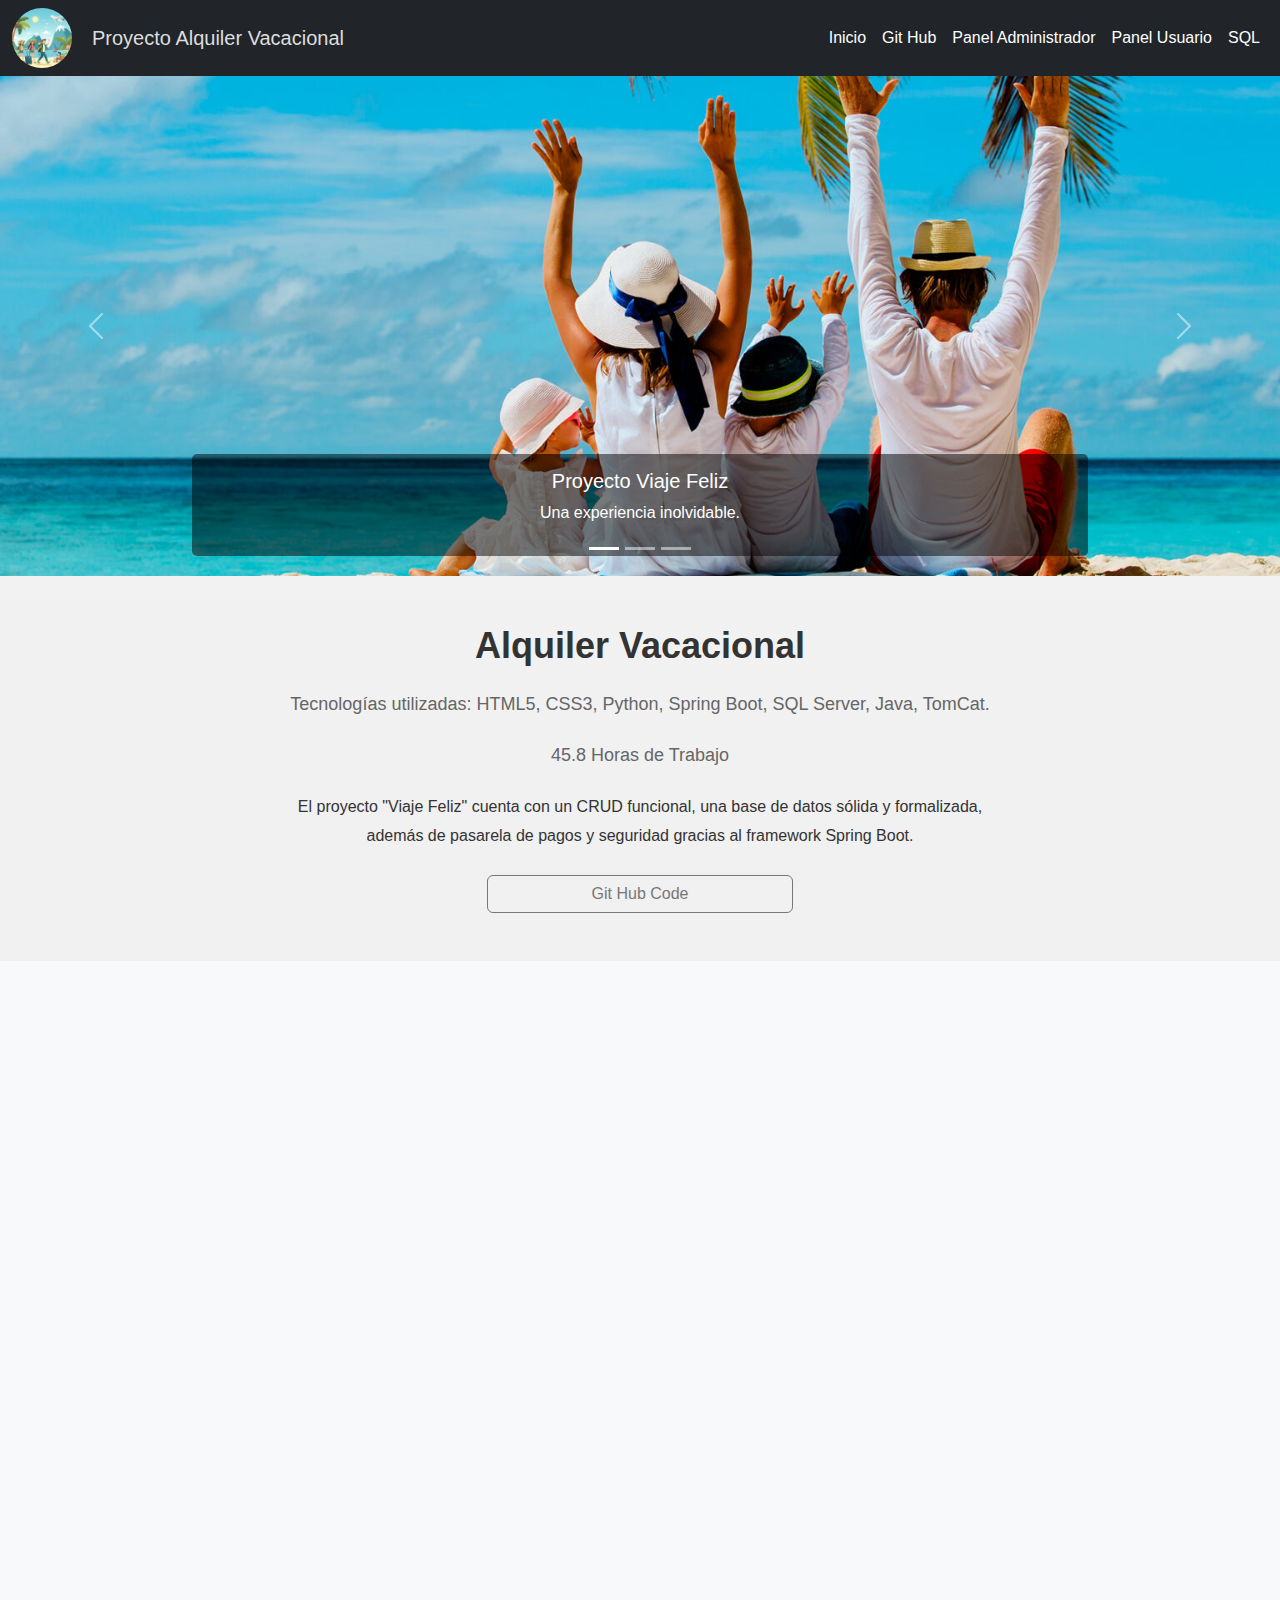
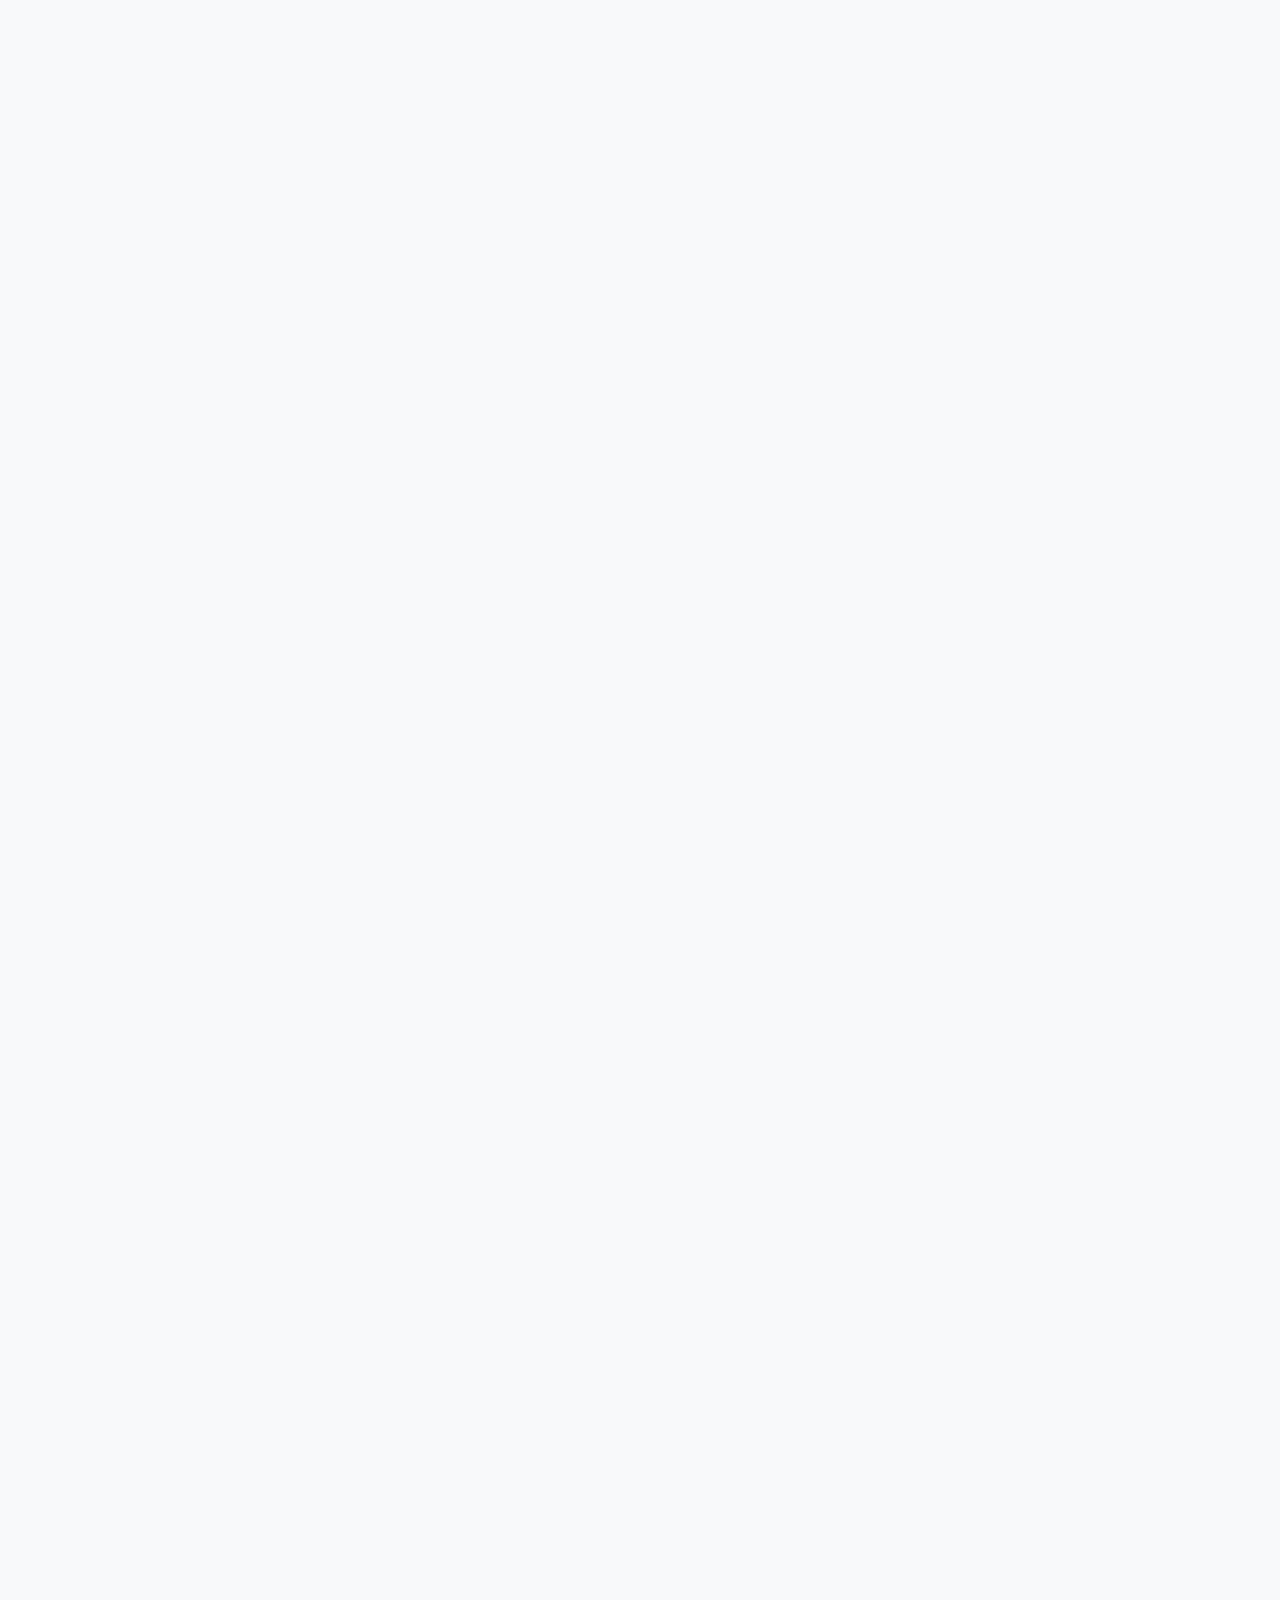
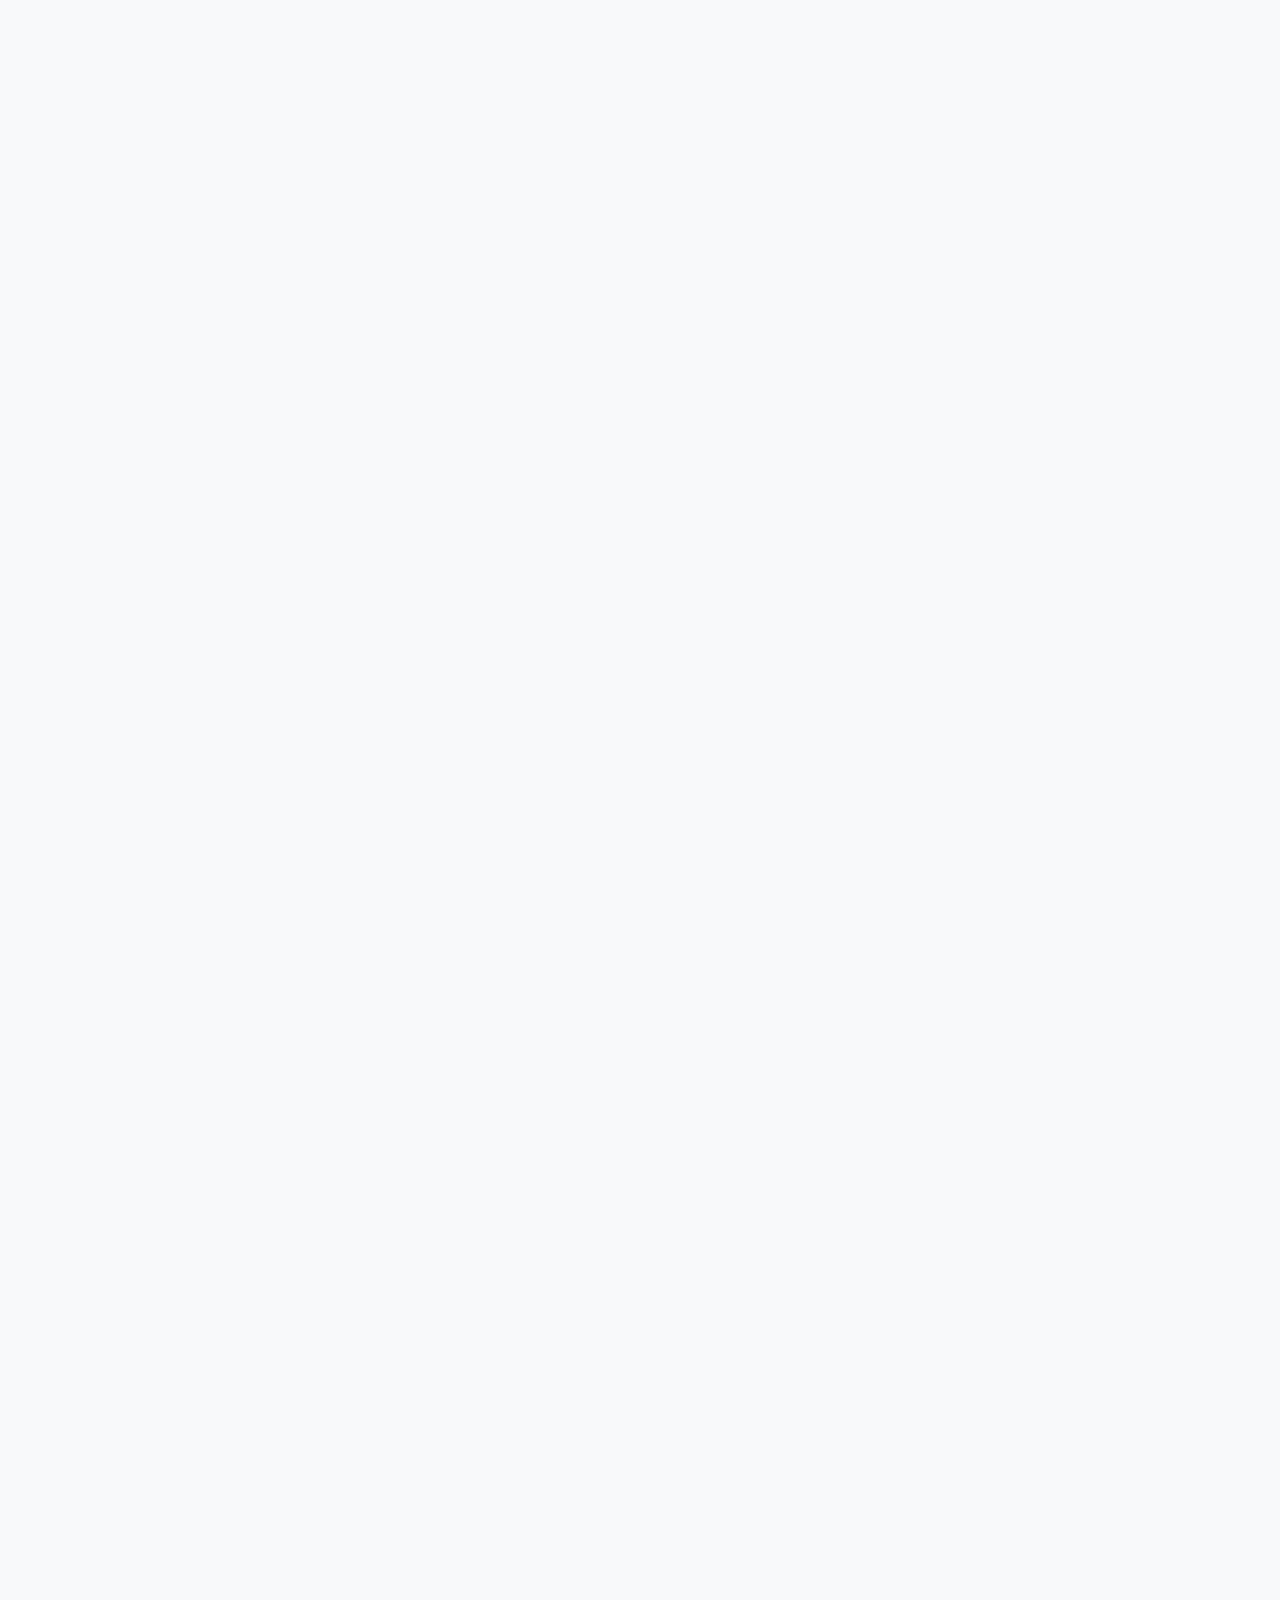
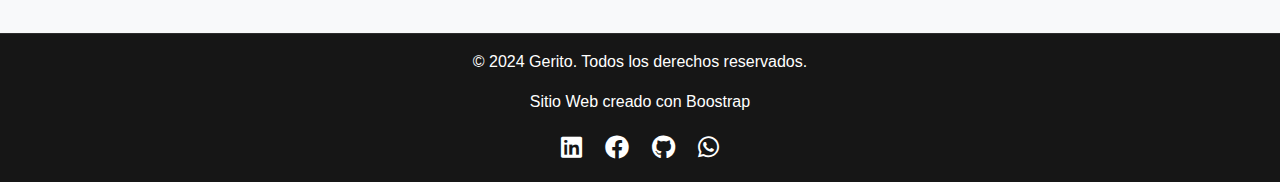
==== commit ca3125e6: "Informacion" ====
--- a/templates/proyecto.html
+++ b/templates/proyecto.html
@@ -16,7 +16,7 @@
     <nav class="navbar navbar-expand-lg navbar-dark bg-dark">
         <div class="container-fluid">
             <img src="img_templates/about_img.jpeg" alt="Imagen de perfil" class="img-fluid rounded-circle header-img fade-in" style="max-width: 60px;">
-            <a class="navbar-brand"  >Proyecto Alquiler Vacacional</a>
+            <a class="navbar-brand">Proyecto Alquiler Vacacional</a>
             <button class="navbar-toggler" type="button" data-bs-toggle="collapse" data-bs-target="#navbarNav" aria-controls="navbarNav" aria-expanded="false" aria-label="Toggle navigation">
                 <span class="navbar-toggler-icon"></span>
             </button>
@@ -101,7 +101,7 @@
     </section>
 <!-- Sección CRUD -->
 <section id="crud" class="crud-section py-5 bg-light">
-    <div class="container" id="Admin">
+    <div class="container text-center card-expanded" id="Admin">
         <h2 class="text-center mb-2 fade-in">Vista Administrador - CRUD</h2>
         <div class="row row-cols-1 row-cols-md-2 g-2 fade-in">
             <div class="col">
@@ -181,7 +181,7 @@
 </section>
 <!-- Sección CRUD -->
 <section id="crud" class="crud-section py-5 bg-light">
-    <div class="container" id="User">
+    <div class="container text-center" id="User">
         <h2 class="text-center mb-2 fade-in">Vista Cliente - Usuario</h2>
         <div class="row row-cols-1 row-cols-md-2 g-2 fade-in">
             <div class="col">
@@ -225,7 +225,7 @@
         </div>
     </div>
 </section>
-    <!-- Sección SQL --><section id="sql" class="sql-section py-5 bg-light">
+    <!-- Sección SQL --><section id="crud" class="sql-section py-5 bg-light">
     <div class="container" id="Sql">
         <h2 class="text-center mb-4 fade-in">Base de Datos SQL</h2>
         <div class="row row-cols-1 row-cols-md-2 g-4 fade-in">
--- a/templates/css_templates/styles_proyectos.css
+++ b/templates/css_templates/styles_proyectos.css
@@ -17,6 +17,10 @@
     padding-left: 20px;
     
 }
+.navbar-nav .nav-link:hover {
+    color: #777;
+}
+
 h2.fade-in {
     font-weight: bold;
     color: #8d8989;
@@ -29,10 +33,6 @@
     color: rgba(255, 255, 255, 0.7); /* blanco con transparencia */
 }
 
-.navbar-nav .nav-link.active,
-.navbar-nav .nav-link:hover {
-    color: #fff;
-}
 
 .carousel-inner img {
     object-fit: cover;
@@ -44,7 +44,18 @@
     transform: translateY(20px);
     transition: opacity 0.5s ease, transform 0.5s ease;
 }
+#crud .card:hover {
+    transform: translateY(-5px);
+    box-shadow: 0 8px 16px rgba(0, 0, 0, 0.2);
+}
 
+#crud .btn {
+    margin-top: 10px;
+}
+
+#crud .collapse {
+    transition: height 0.3s ease;
+}
 .fade-in.active {
     opacity: 1;
     transform: translateY(0);
@@ -86,7 +97,7 @@
 /* Asegura que las imágenes dentro de las tarjetas tengan el mismo tamaño */
 .card-img-top {
     width: 100%;
-    height: 300px; /* Ajusta la altura según tus necesidades */
+    height: 320px; /* Ajusta la altura según tus necesidades */
     object-fit: cover; /* Mantiene la proporción y cubre el contenedor */
 }
 
@@ -108,23 +119,23 @@
     border-top: 1px solid rgba(255, 255, 255, 0.1);
 }
 
-.social-links a {
+.social-links  {
     color: #fff;
     font-size: 24px;
     margin: 0 10px;
     transition: color 0.3s;
 }
 
-.social-links a:hover {
+.social-links :hover {
     color: #ccc; /* gris claro al pasar el cursor */
 }
 
 .card-title {
-    color: #555;
+    color: #3a3a3a;
 }
 
 .card-text {
-    color: #777;
+    color: #525252;
 }
 
 .card {
@@ -132,7 +143,7 @@
     box-shadow: 0 4px 8px rgba(0, 0, 0, 0.1);
     transition: transform 0.3s ease, max-height 0.3s ease;
     overflow: hidden;
-    max-height: 400px; /* altura cerrada */
+    max-height: 800px; /* altura cerrada */
 }
 
 .card.expanded {
@@ -147,6 +158,6 @@
 }
 
 .btn-outline-secondary:hover {
-    color: #555;
-    border-color: #555;
+    color: #ffffff;
+    border-color: #6b6b6b;
 }
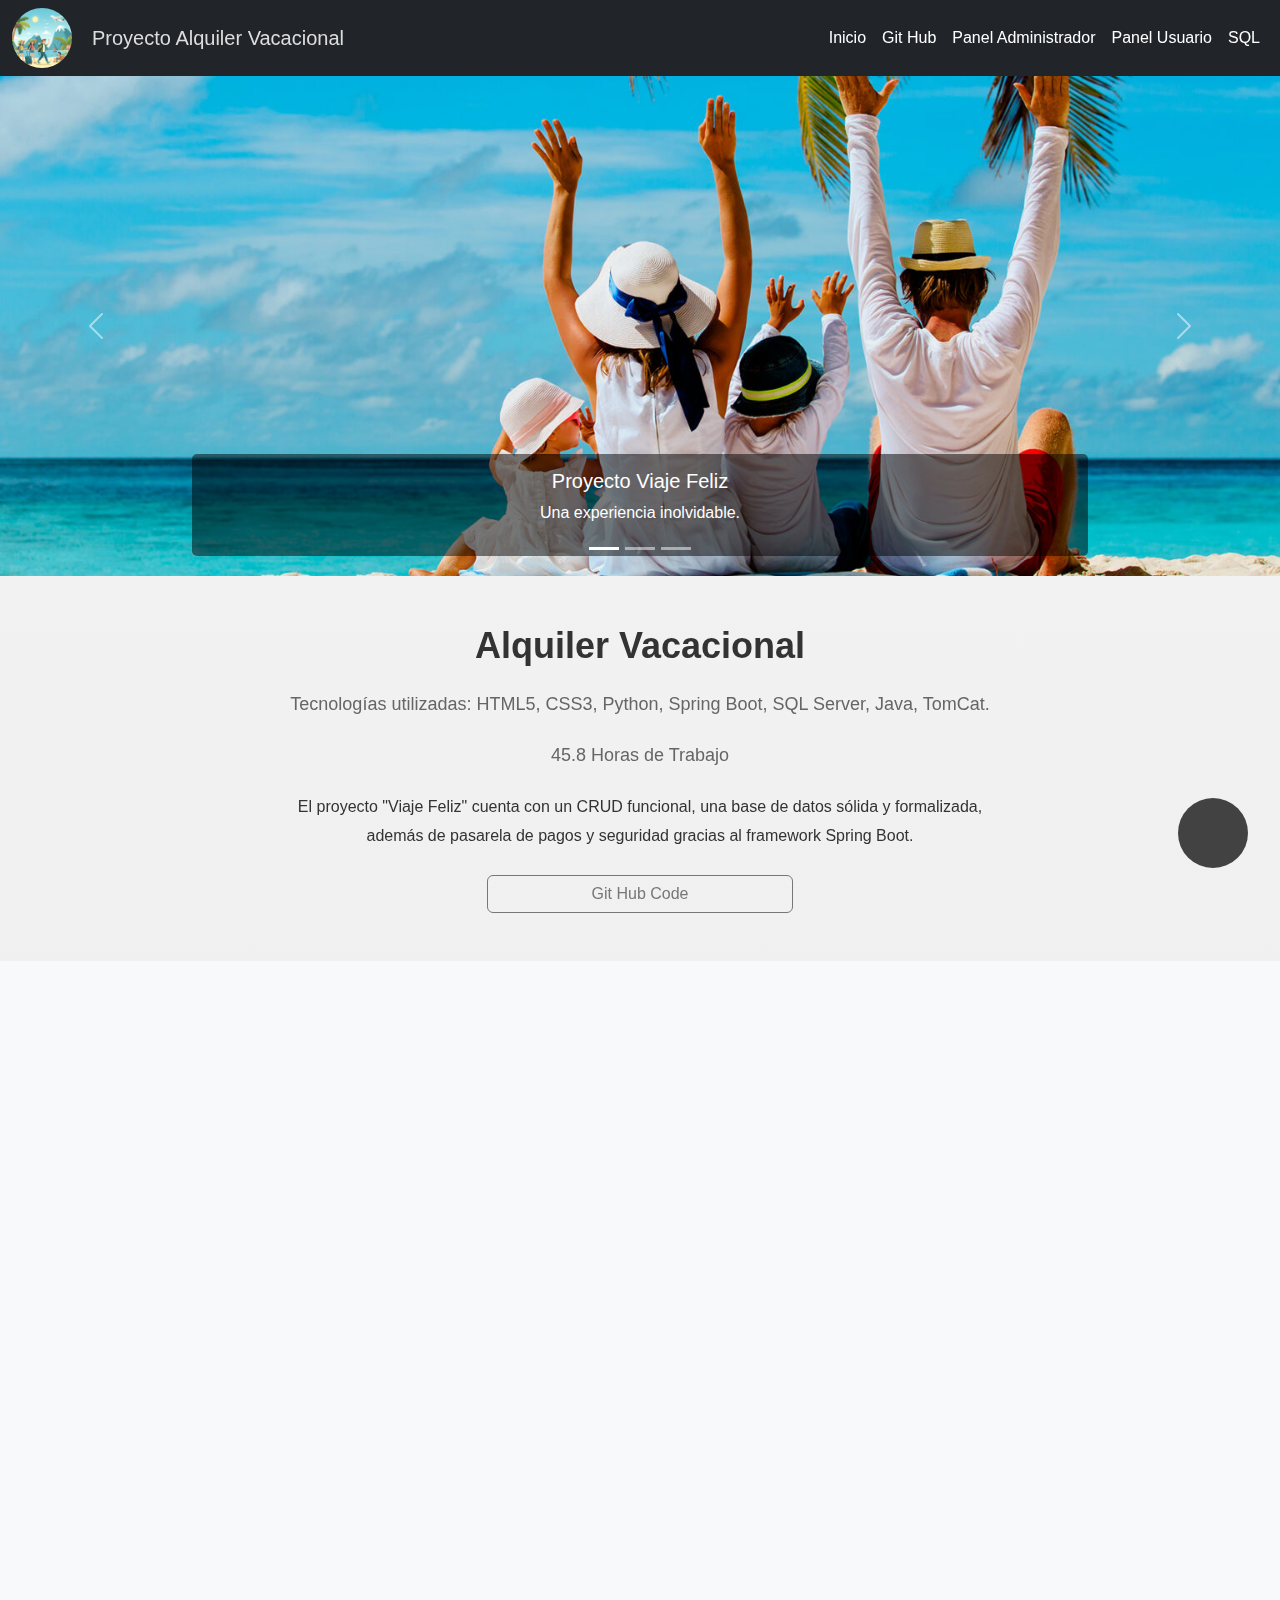
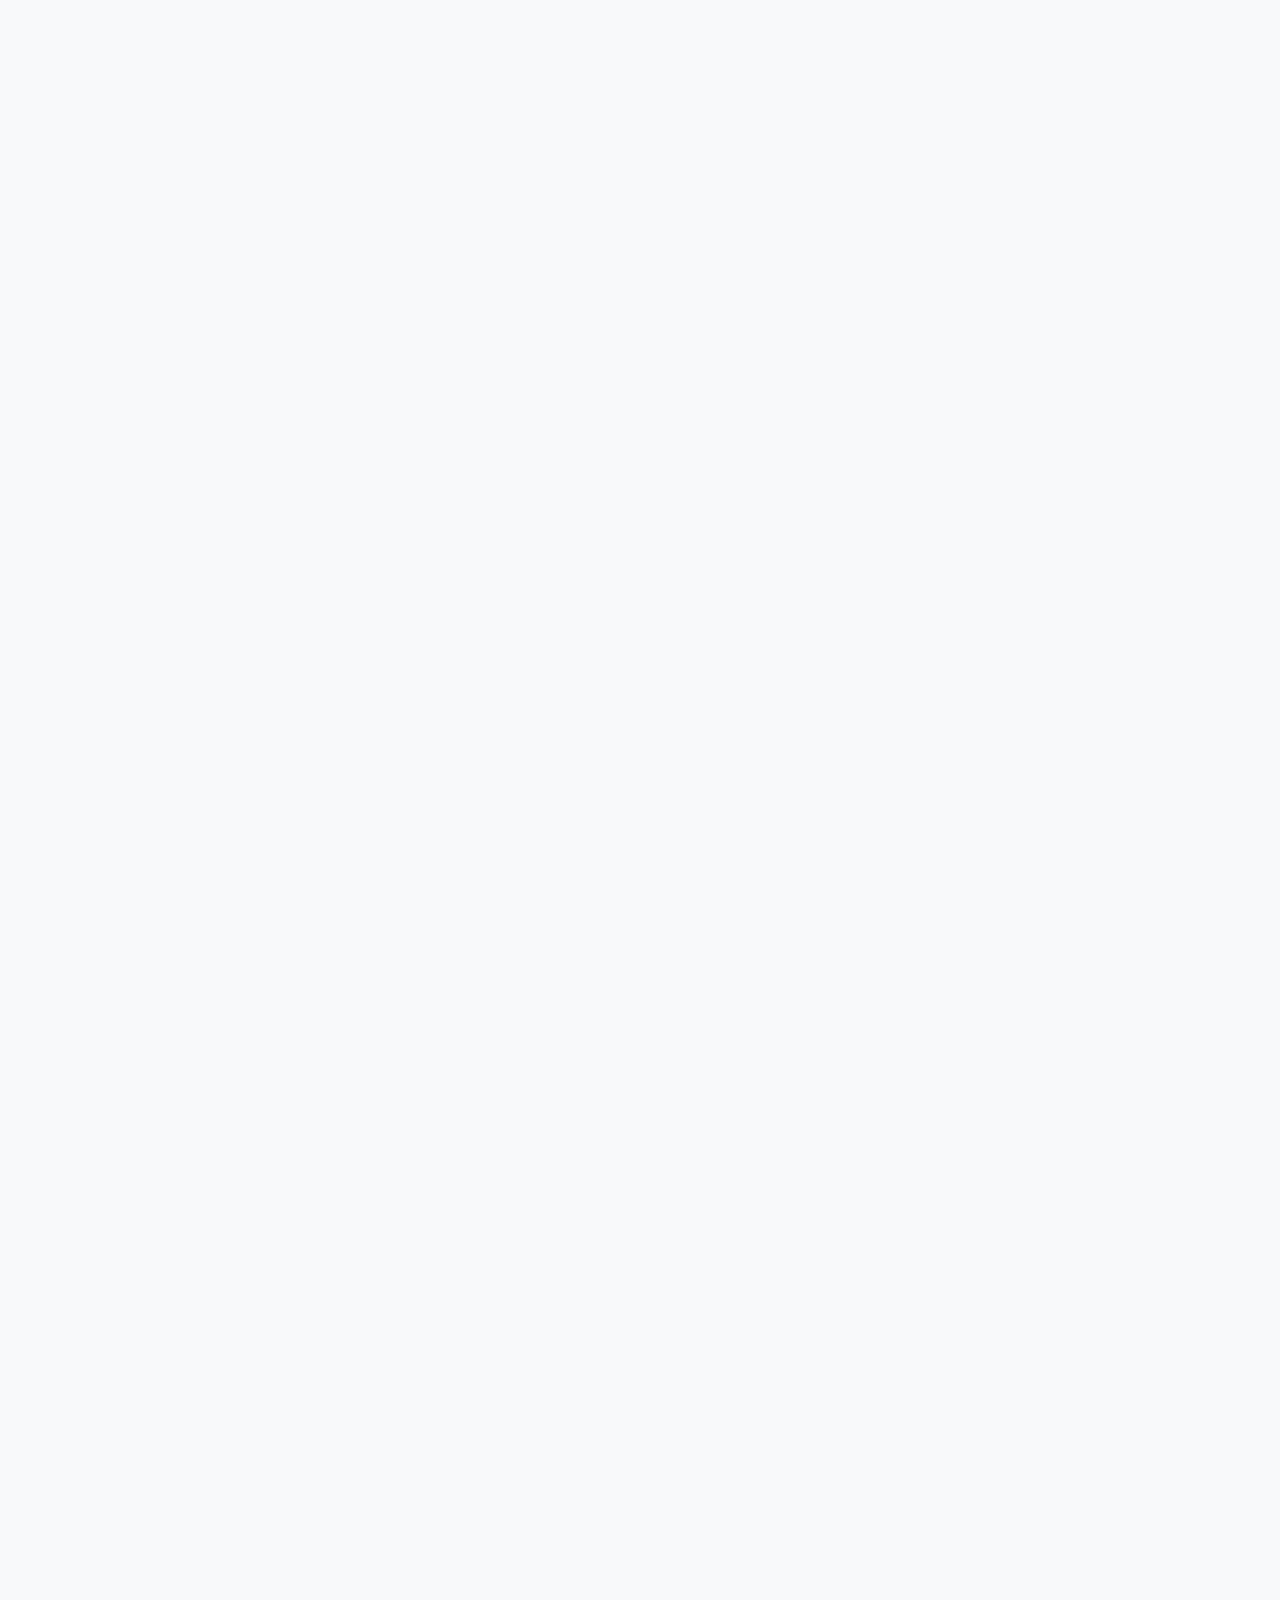
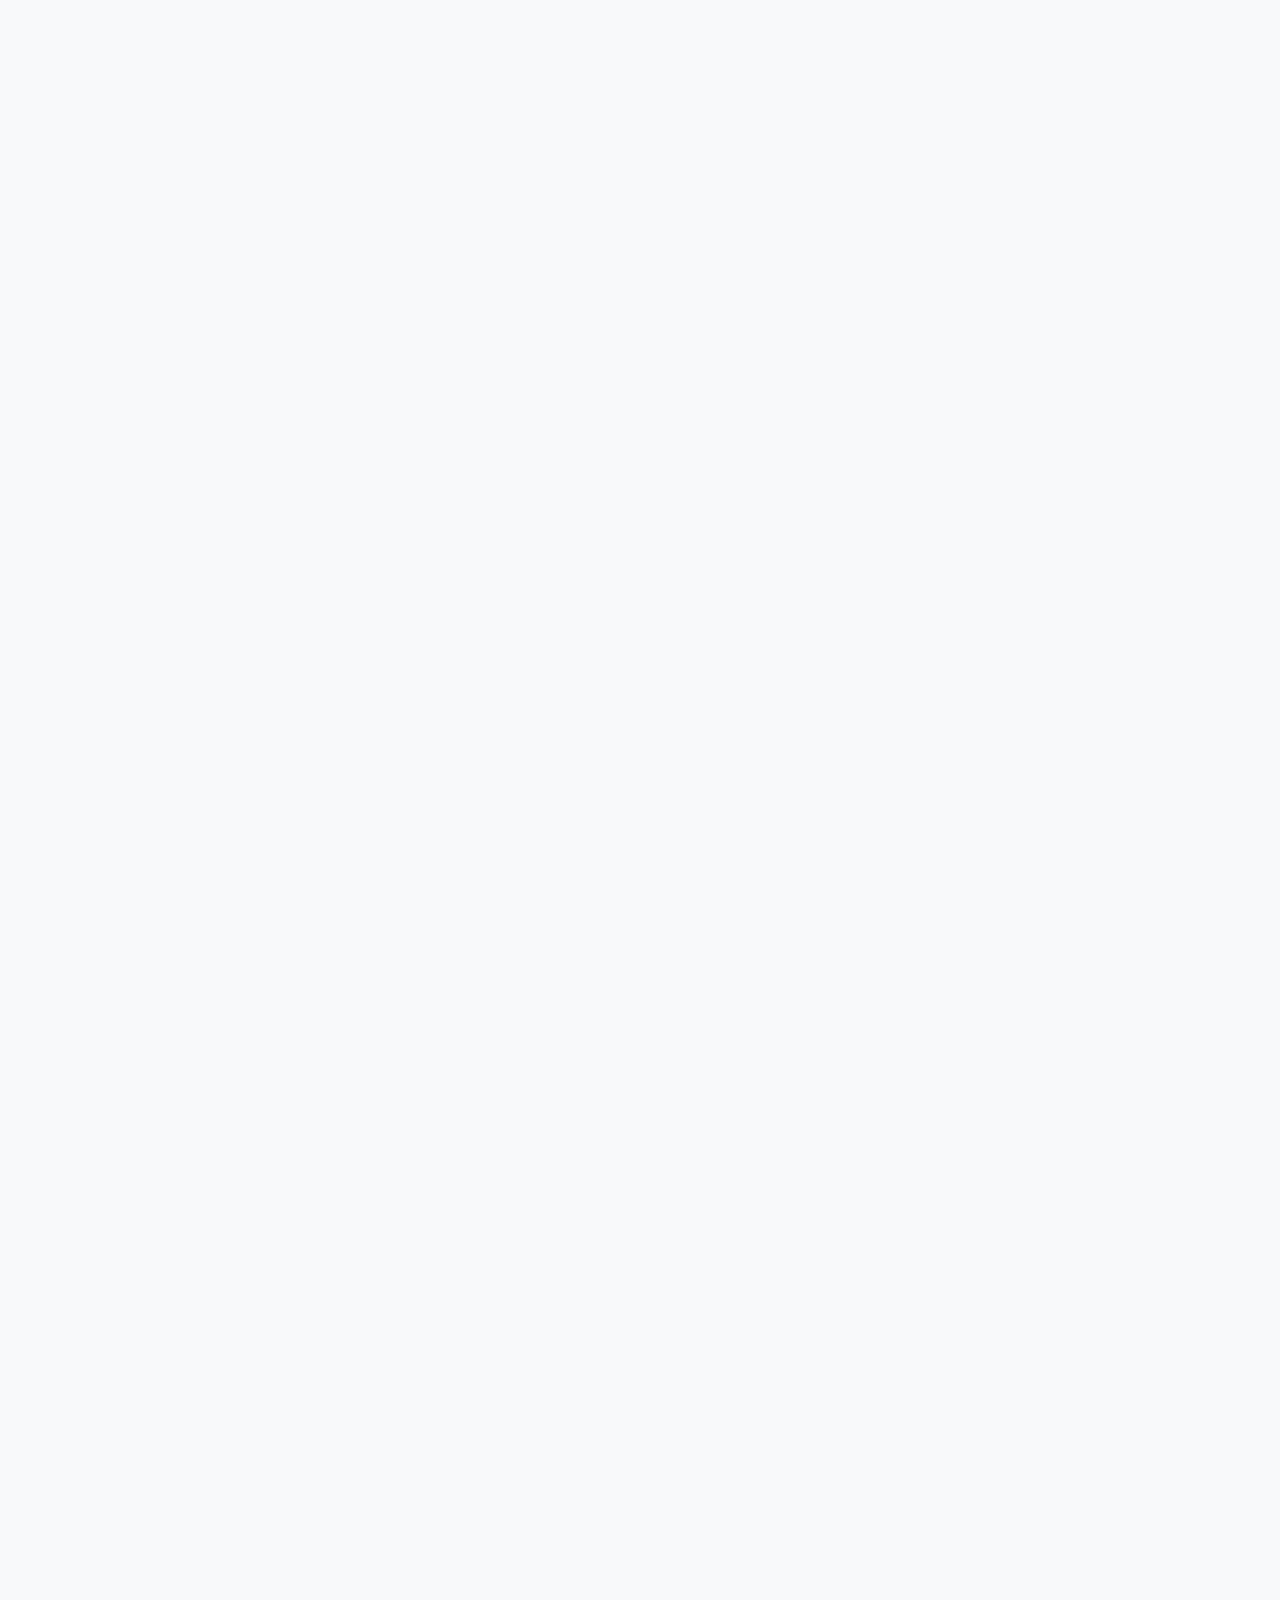
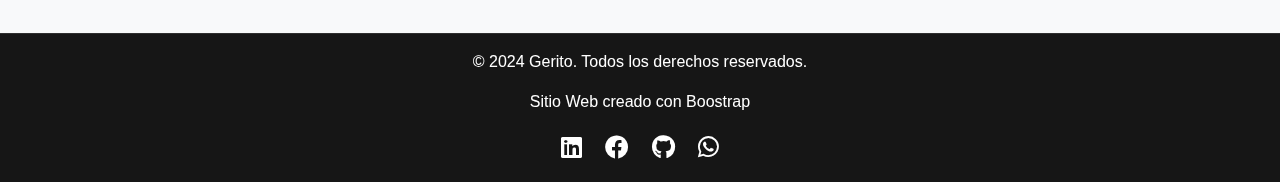
==== commit cd2b8cc5: "Arreglar boton de proyectos slide scroll" ====
--- a/templates/proyecto.html
+++ b/templates/proyecto.html
@@ -265,7 +265,14 @@
             </div>
         </div>
     </footer>
+    <div class="go-top-container">
+        <div class="go-top-button">
+            <i class="fas fa-chevron-up"></i>
+        </div>
+    </div>
+    
     <script src="scripts/script.js"></script>
+    <script src="scripts/goto.js"></script>
     <!-- Bootstrap JS y Popper.js (requerido para los componentes de Bootstrap) -->
     <script src="https://cdn.jsdelivr.net/npm/bootstrap@5.3.3/dist/js/bootstrap.bundle.min.js" integrity="sha384-YvpcrYf0tY3lHB60NNkmXc5s9fDVZLESaAA55NDzOxhy9GkcIdslK1eN7N6jIeHz" crossorigin="anonymous"></script>
 </body>
--- a/templates/css_templates/styles_proyectos.css
+++ b/templates/css_templates/styles_proyectos.css
@@ -161,3 +161,78 @@
     color: #ffffff;
     border-color: #6b6b6b;
 }
+@media (max-width: 767.98px){
+    .navbar-collapse {
+        text-align: right;
+    }
+
+    .navbar-nav .nav-item {
+        border-bottom: 1px solid #495057;
+    }
+
+    .navbar-nav .nav-item .nav-link {
+        text-align: right;
+        padding: 10px 20px;
+        transition: background-color 0.3s, color 0.3s;
+    }
+  
+}
+
+.go-top-container {
+    position: fixed;
+    bottom: 2rem; /* Reducido a 2rem desde 4rem */
+    right: 2rem; /* Reducido a 2rem desde 4rem */
+    width: 4.4rem; /* Reducido a 4.4rem desde 6.6rem */
+    height: 4.4rem; /* Reducido a 4.4rem desde 6.6rem */
+    z-index: -1; /* Ajustado a un valor alto para asegurar visibilidad */
+}
+.go-top-button {
+    width: 100%; /* Ajustado al 100% del contenedor */
+    height: 100%; /* Ajustado al 100% del contenedor */
+    background-color: #424242;
+    border-radius: 50%;
+    cursor: pointer;
+    transition: .2s;
+    z-index: -1;
+    position: relative; /* Añadido para el posicionamiento relativo */
+}
+
+.go-top-button i {
+    position: absolute;
+    font-size: 1.2rem; /* Reducido el tamaño del icono */
+    top: 50%;
+    left: 50%;
+    transform: translate(-50%,-50%) scale(0);
+    color: #fff;
+    transition: .2s;
+   
+}
+.show{
+    z-index: 0;
+}
+
+.show .go-top-button {
+    animation: popup .3s ease-in-out;
+    width: 4.4rem; /* Ajustado al tamaño inicial */
+    height: 4.4rem; /* Ajustado al tamaño inicial */
+    z-index: 11;
+}
+
+.show i {
+    transform: translate(-50%,-50%) scale(1);
+}
+
+@keyframes popup {
+    0% {
+        width: 0rem;
+        height: 0rem;
+    }
+    50% {
+        width: 5.6rem; /* Ajustado a un tamaño intermedio */
+        height: 5.6rem; /* Ajustado a un tamaño intermedio */
+    }
+    100% {
+        width: 4.4rem; /* Vuelve al tamaño inicial */
+        height: 4.4rem; /* Vuelve al tamaño inicial */
+    }
+}
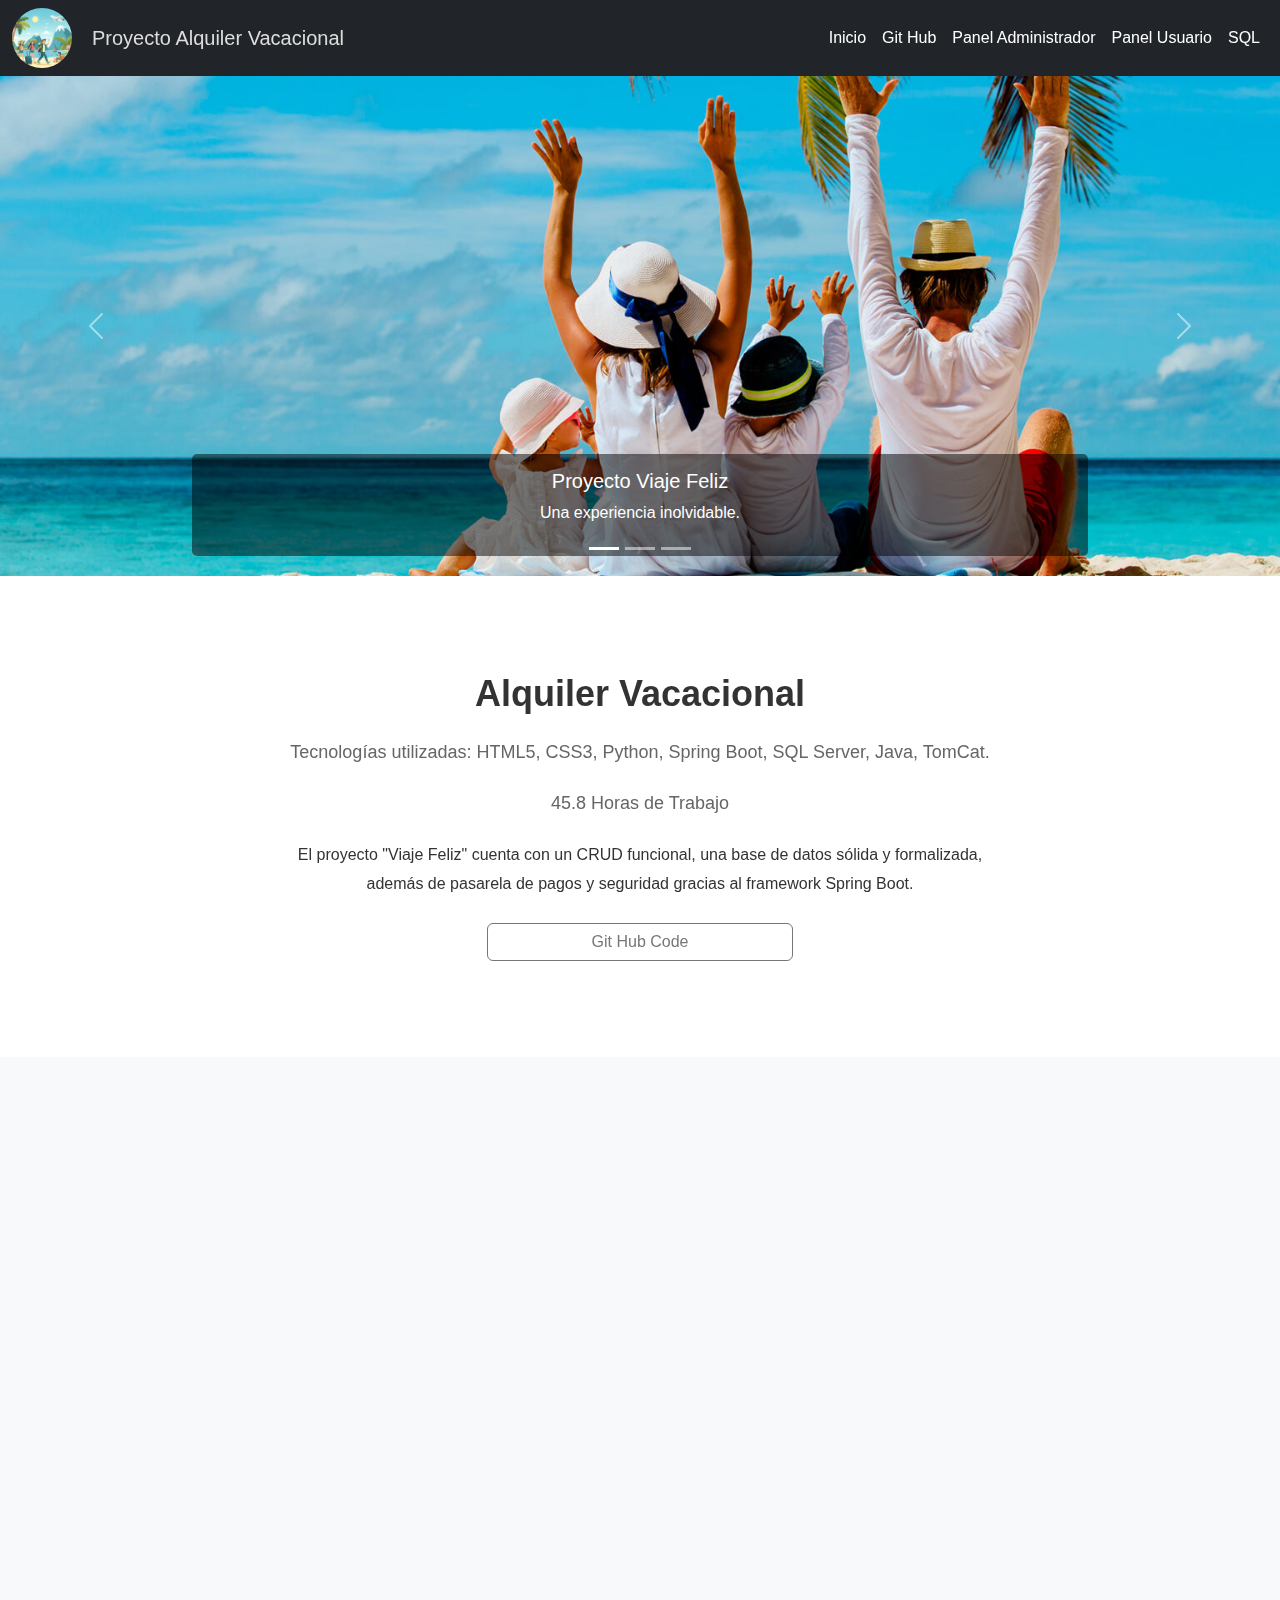
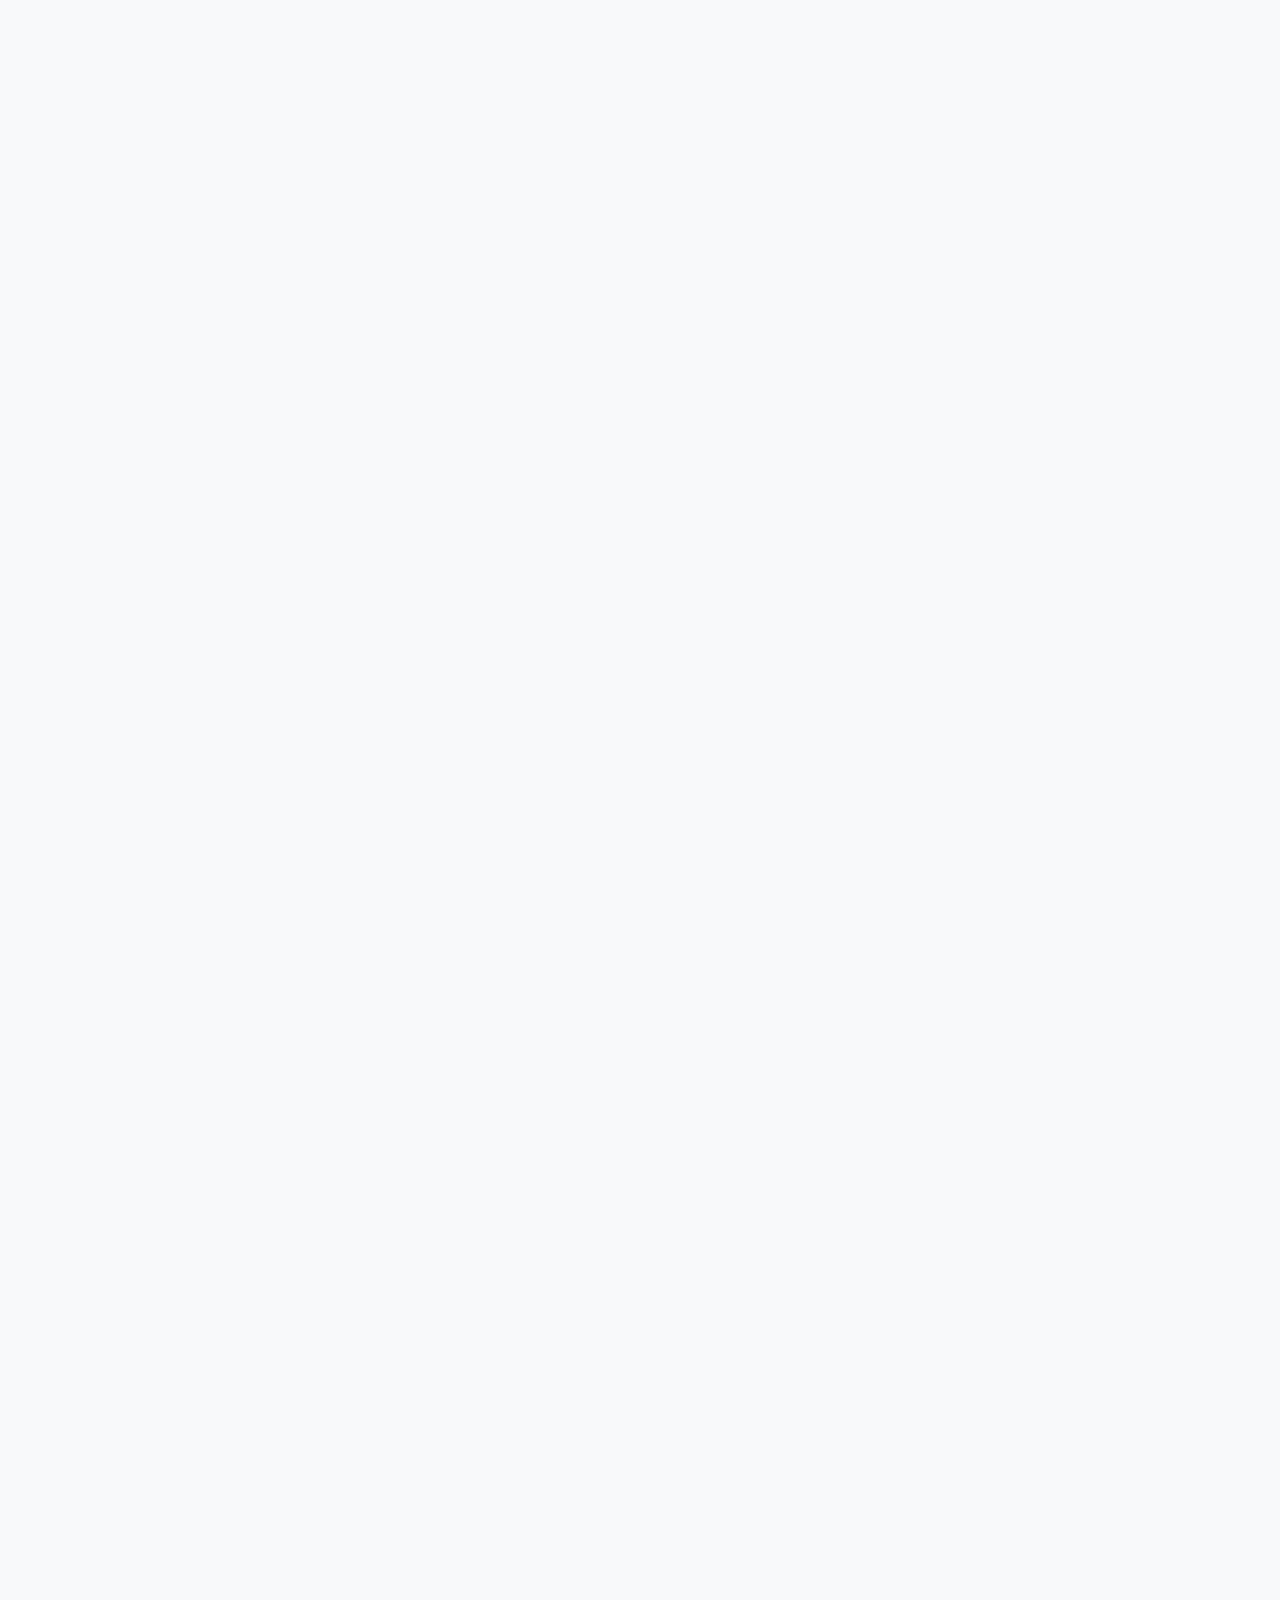
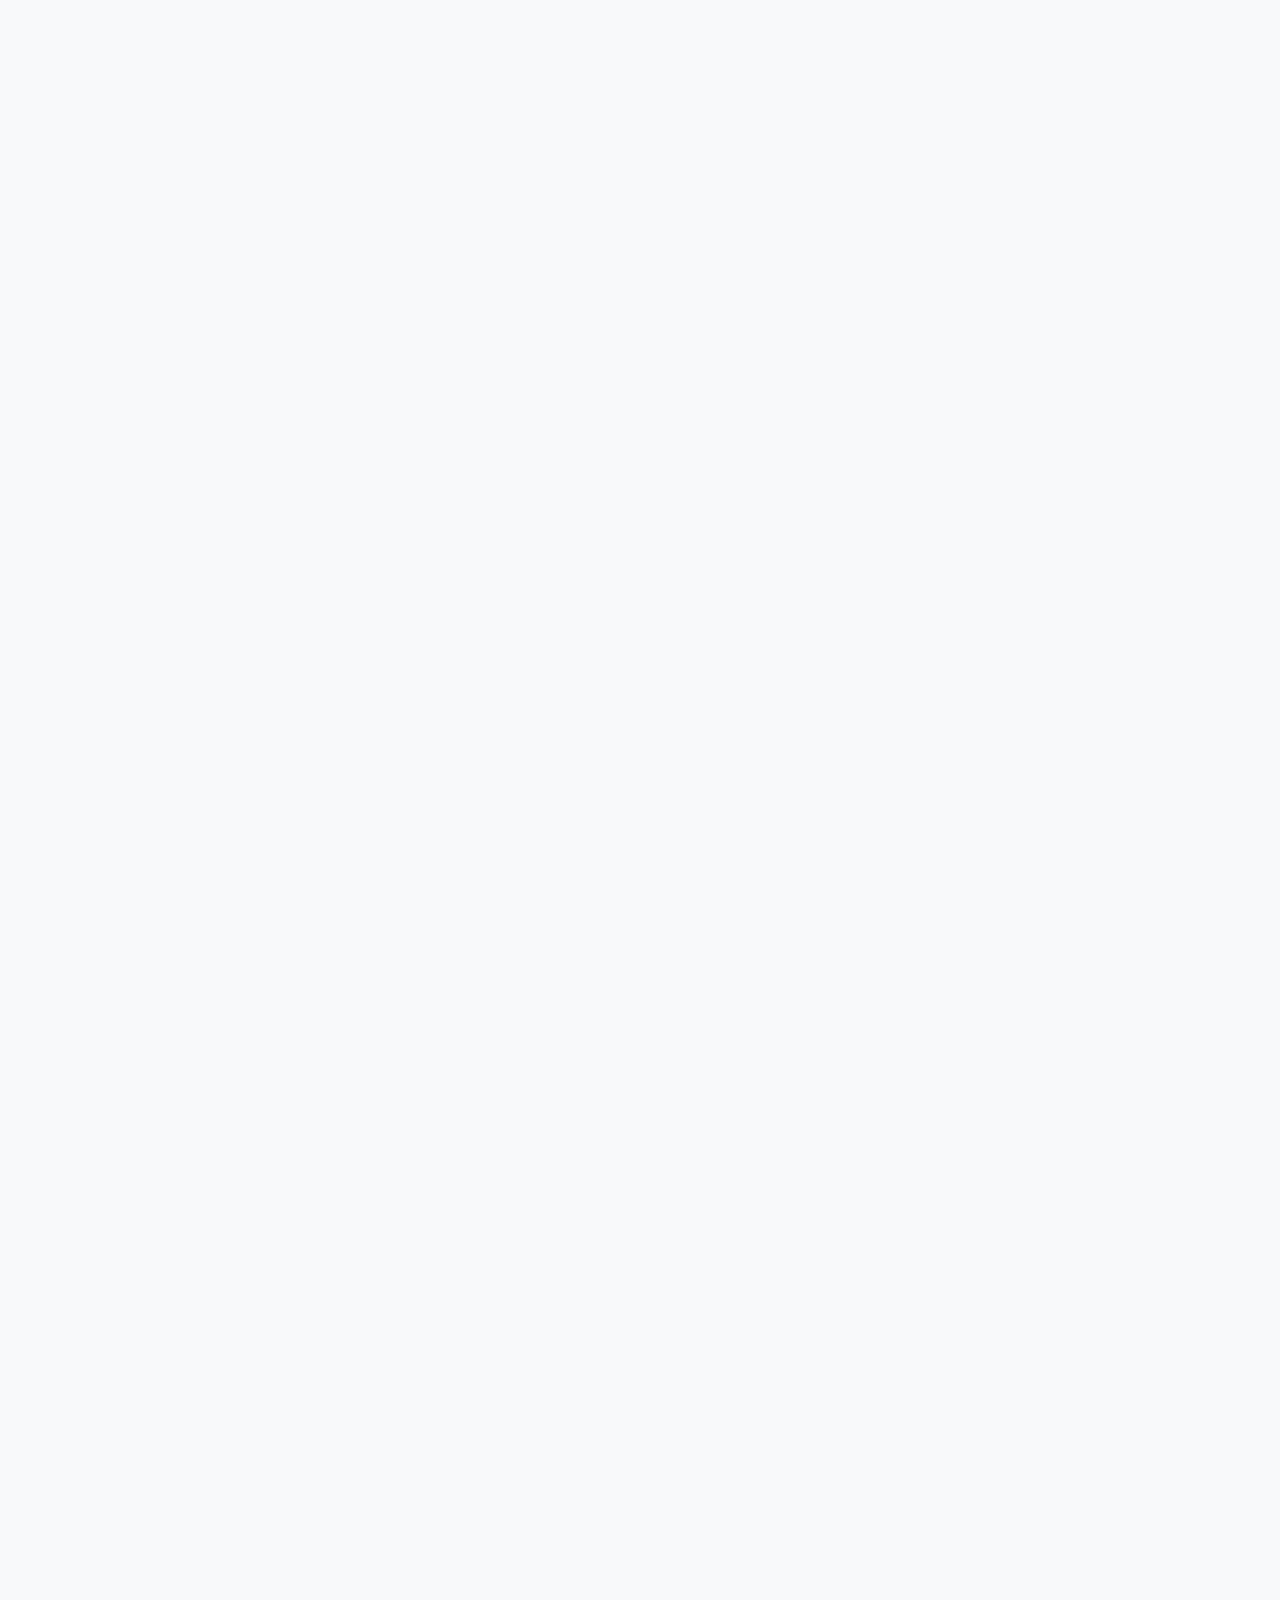
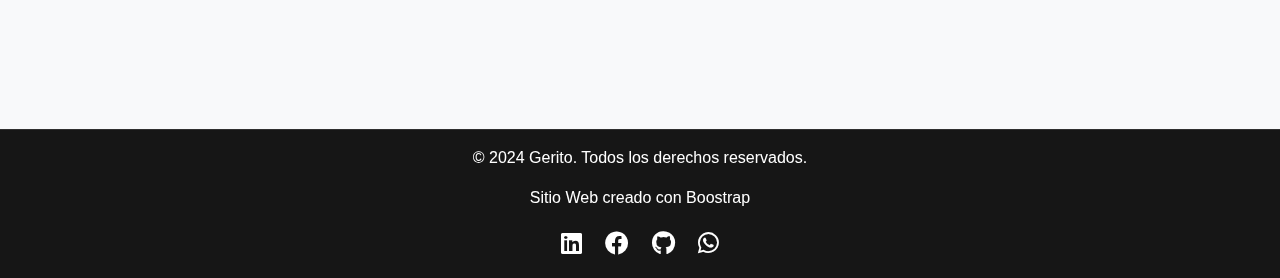
==== commit fedcdae0: "Corroborar arreglo" ====
--- a/templates/proyecto.html
+++ b/templates/proyecto.html
@@ -15,7 +15,8 @@
     <!-- Navegador de los templates -->
     <nav class="navbar navbar-expand-lg navbar-dark bg-dark">
         <div class="container-fluid">
-            <img src="img_templates/about_img.jpeg" alt="Imagen de perfil" class="img-fluid rounded-circle header-img fade-in" style="max-width: 60px;">
+            <img src="img_templates/about_img.jpeg" alt="Imagen de perfil"
+             class="img-fluid rounded-circle header-img fade-in" style="max-width: 60px;">
             <a class="navbar-brand">Proyecto Alquiler Vacacional</a>
             <button class="navbar-toggler" type="button" data-bs-toggle="collapse" data-bs-target="#navbarNav" aria-controls="navbarNav" aria-expanded="false" aria-label="Toggle navigation">
                 <span class="navbar-toggler-icon"></span>
@@ -41,7 +42,7 @@
             </div>
         </div>
     </nav>
-
+    
     <!-- Carrusel de Fotos -->
     <div id="carouselExample" class="carousel slide fade-in" data-bs-ride="carousel">
         <div class="carousel-indicators">
@@ -83,22 +84,25 @@
     </div>
 
     <!-- Contenido del Proyecto -->
-    <section id="project" class="project-section py-5">
-        <div class="container fade-in">
-            <div class="row" id="GitHub">
-                <div class="col-lg-8 mx-auto text-center">
-                    <h2 class="section-heading project-title mb-4">Alquiler Vacacional</h2>
-                    <p class="project-info mb-4">Tecnologías utilizadas: HTML5, CSS3, Python, Spring Boot, SQL Server, Java, TomCat.</p>
-                    <p class="project-info mb-4">45.8 Horas de Trabajo</p>
-                    <p class="project-description mb-4">El proyecto "Viaje Feliz" cuenta con un CRUD funcional, una base de datos sólida y formalizada, además de pasarela de pagos y seguridad gracias al framework Spring Boot.</p>
-                    
-                    <div class="vstack gap-2 col-md-5 mx-auto">
-                        <a  href="https://github.com/porman193/proyecto-viaje-feliz" class="btn btn-outline-secondary">Git Hub Code</a> 
-                    </div>
-                </div>
-            </div>
-        </div>
-    </section>
+    <header class="py-5 ">
+        <section  class="py-5">
+            <div class="container fade-in">
+                <div class="row" id="GitHub">
+                    <div class="col-lg-8 mx-auto text-center">
+                        <h2 class="section-heading project-title mb-4">Alquiler Vacacional</h2>
+                        <p class="project-info mb-4">Tecnologías utilizadas: HTML5, CSS3, Python, Spring Boot, SQL Server, Java, TomCat.</p>
+                        <p class="project-info mb-4">45.8 Horas de Trabajo</p>
+                        <p class="project-description mb-4">El proyecto "Viaje Feliz" cuenta con un CRUD funcional, una base de datos sólida y formalizada, además de pasarela de pagos y seguridad gracias al framework Spring Boot.</p>
+                        
+                        <div class="vstack gap-2 col-md-5 mx-auto">
+                            <a  href="https://github.com/porman193/proyecto-viaje-feliz" class="btn btn-outline-secondary">Git Hub Code</a> 
+                        </div>
+                    </div>
+                </div>
+            </div>
+        </section>
+    </header>
+    
 <!-- Sección CRUD -->
 <section id="crud" class="crud-section py-5 bg-light">
     <div class="container text-center card-expanded" id="Admin">
--- a/templates/css_templates/styles_proyectos.css
+++ b/templates/css_templates/styles_proyectos.css
@@ -33,7 +33,12 @@
     color: rgba(255, 255, 255, 0.7); /* blanco con transparencia */
 }
 
-
+header {
+    background-color: white; /* Fondo blanco para el encabezado */
+    color: #333; /* Texto oscuro para el encabezado */
+    text-align: center;
+    padding: 80px 0;
+}
 .carousel-inner img {
     object-fit: cover;
     height: 500px; /* ajusta la altura del carrusel */
@@ -208,7 +213,7 @@
    
 }
 .show{
-    z-index: 0;
+    z-index: 10;
 }
 
 .show .go-top-button {
